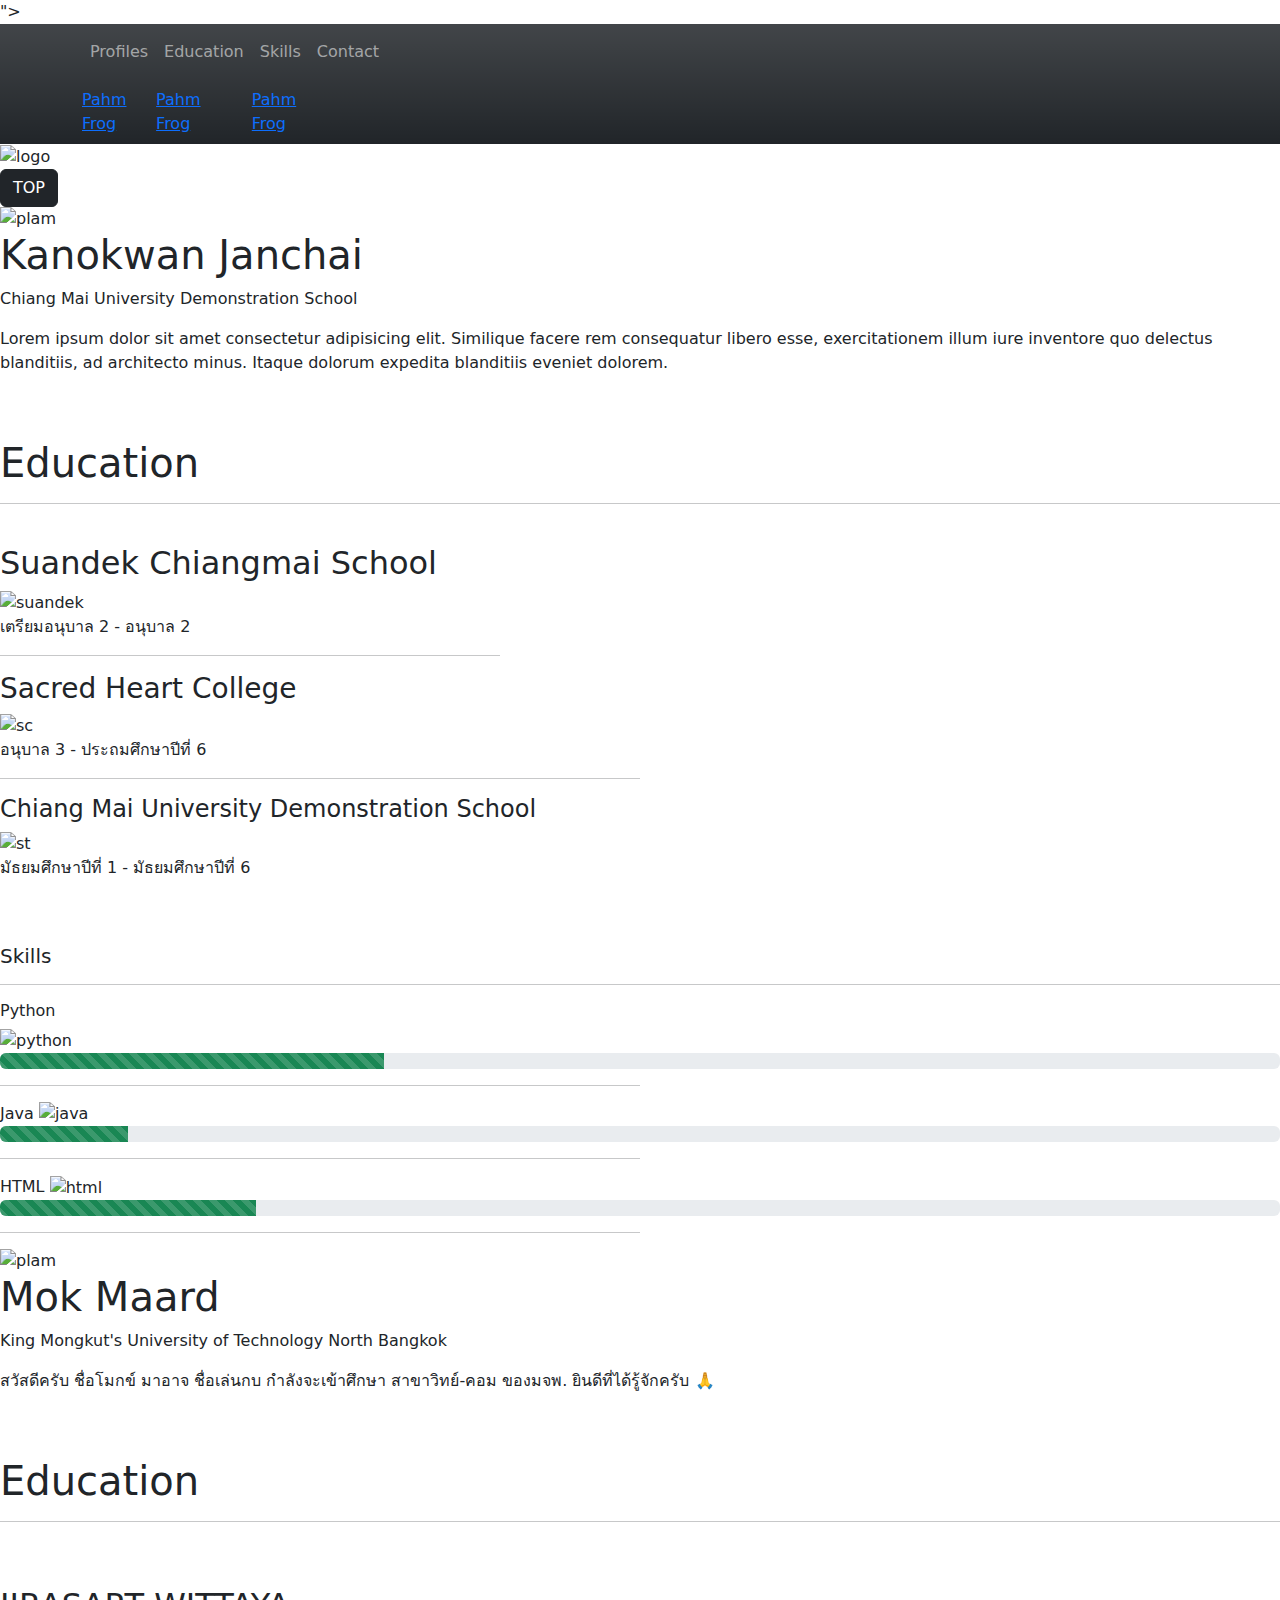
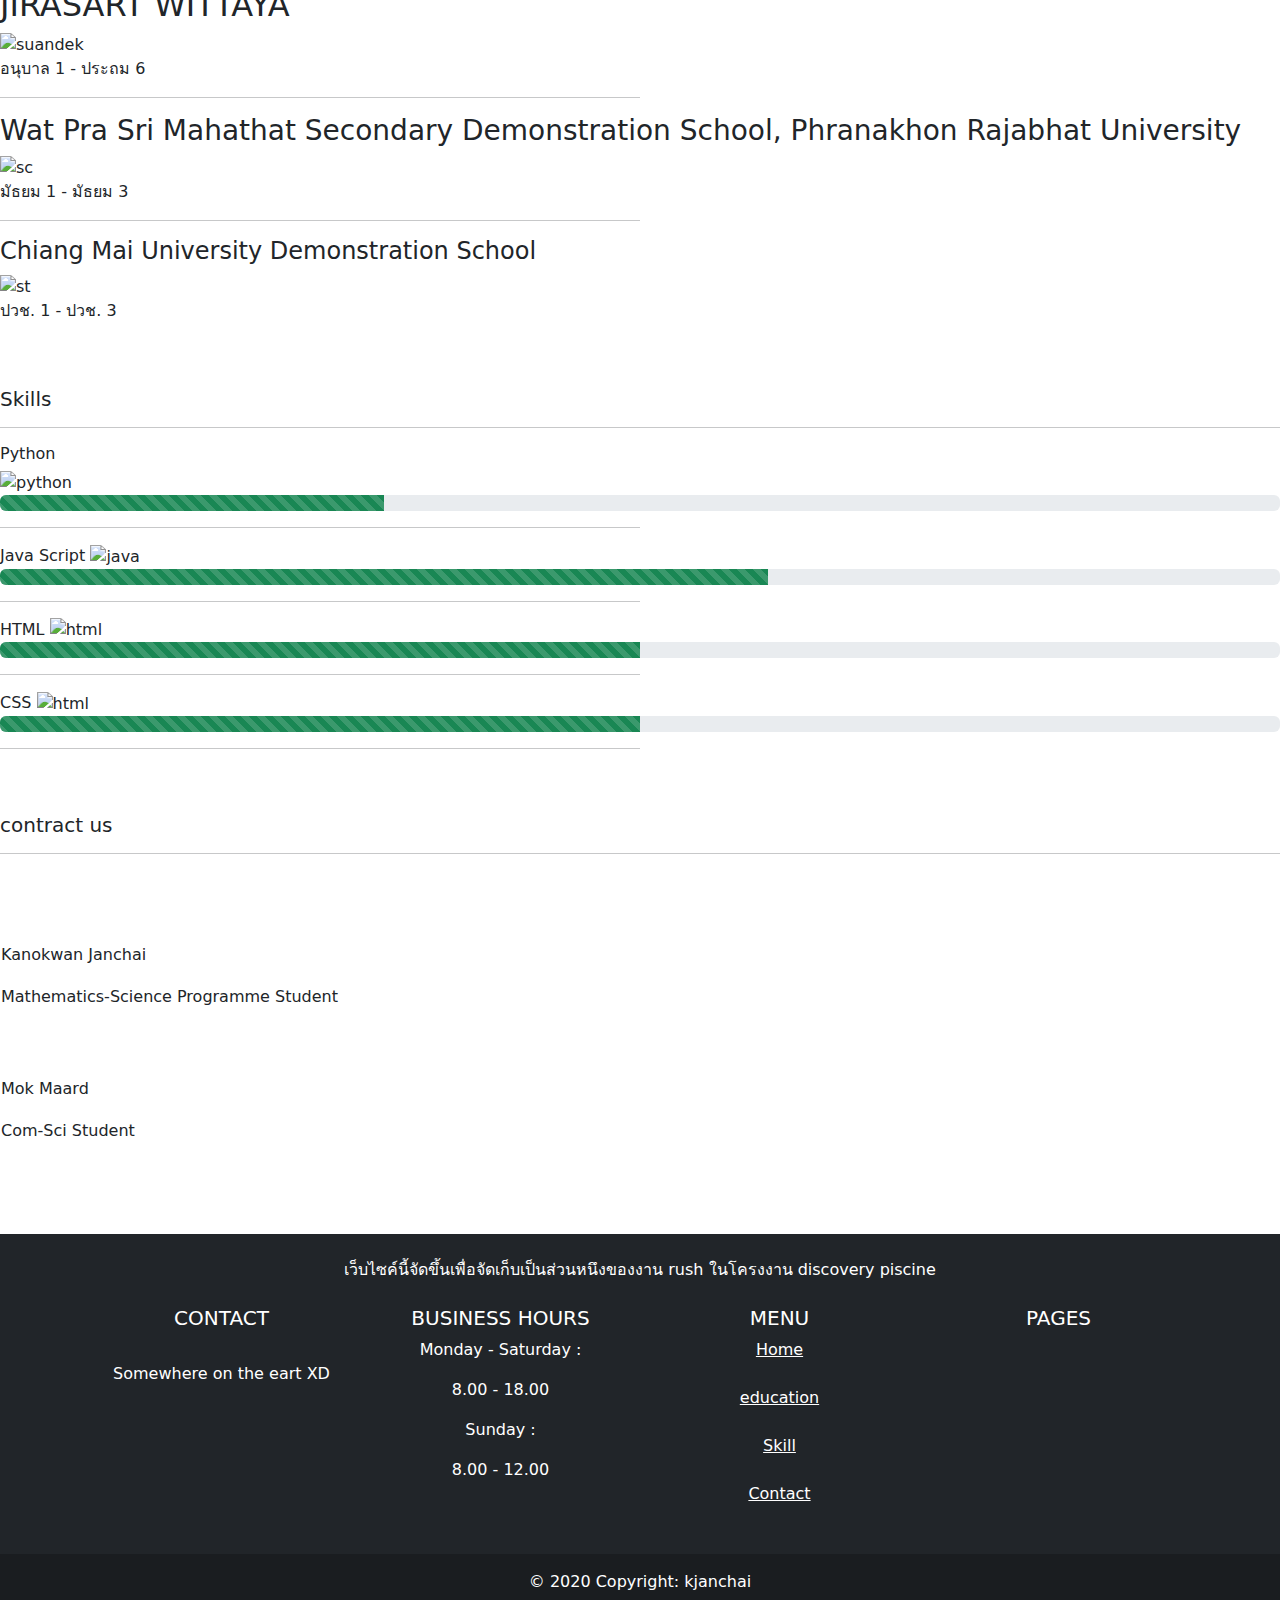
==== index.html @ 5f81905c "a" ====
<!DOCTYPE html>
<html lang="en">

<head>
    <meta charset="UTF-8">
    <meta http-equiv="X-UA-Compatible" content="IE=edge">
    <meta name="viewport" content="width=device-width, initial-scale=1.0">
    <link href="https://cdn.jsdelivr.net/npm/bootstrap@5.1.3/dist/css/bootstrap.min.css" rel="stylesheet" integrity="sha384-1BmE4kWBq78iYhFldvKuhfTAU6auU8tT94WrHftjDbrCEXSU1oBoqyl2QvZ6jIW3" crossorigin="anonymous">
    <script src="https://cdn.jsdelivr.net/npm/bootstrap@5.1.3/dist/js/bootstrap.bundle.min.js" integrity="sha384-ka7Sk0Gln4gmtz2MlQnikT1wXgYsOg+OMhuP+IlRH9sENBO0LRn5q+8nbTov4+1p" crossorigin="anonymous"></script>
    <link rel="stylesheet" href="styleedit.css">
    <link rel="stylesheet" href="<link href=" https://cdn.jsdelivr.net/npm/bootstrap@5.1.3/dist/css/bootstrap.min.css " rel="stylesheet " integrity="sha384-1BmE4kWBq78iYhFldvKuhfTAU6auU8tT94WrHftjDbrCEXSU1oBoqyl2QvZ6jIW3 " crossorigin="anonymous ">">
    <link rel="stlyesheet" href="https://stackpath.bootstrapcdn.com/font-awesome/4.7.0/css/font-awesome.min.css">
    <link rel="stylesheet" href="font-awesome-4.7.0/css/font-awesome.min.css">
    <title>Rush!</title>
    <link rel="stylesheet" href="contract_us.css">
    <link href="https://cdn.jsdelivr.net/npm/bootstrap@5.1.3/dist/css/bootstrap.min.css" rel="stylesheet" integrity="sha384-1BmE4kWBq78iYhFldvKuhfTAU6auU8tT94WrHftjDbrCEXSU1oBoqyl2QvZ6jIW3" crossorigin="anonymous">
    <script src="https://cdn.jsdelivr.net/npm/bootstrap@5.1.3/dist/js/bootstrap.bundle.min.js" integrity="sha384-ka7Sk0Gln4gmtz2MlQnikT1wXgYsOg+OMhuP+IlRH9sENBO0LRn5q+8nbTov4+1p" crossorigin="anonymous"></script>
    <link rel="stylesheet" href="https://cdn.jsdelivr.net/npm/bootstrap@5.0.0-beta1/dist/css/bootstrap.min.css">
    <link rel="stylesheet" href="bootstrap-5.1.3-dist/css/bootstrap.min.css">
</head>


<body>


    <section id="profile_pahm"></section>
    <!-- Navbar  -->
    <nav class="navbar sticky-top navbar-expand-lg navbar-dark bg-dark bg-gradient">
        <div class="container">
            <ul class="navbar-nav">
                <li class="nav-item">
                    <div class="dropdown">
                        <p class="nav-link">Profiles</a>
                            <div class="dropdown-content">
                                <a href="#profile_pahm">Pahm</a> <br>
                                <a href="#profile_Mok">Frog</a>
                            </div>
                    </div>
                </li>

                <li class="nav-item">
                    <div class="dropdown">
                        <p class="nav-link">Education</a>
                            <div class="dropdown-content">
                                <a href="#education_pahm">Pahm</a> <br>
                                <a href="#education_mok">Frog</a>
                            </div>
                    </div>
                </li>
                <li class="nav-item">
                    <div class="dropdown">
                        <p class="nav-link">Skills</a>
                            <div class="dropdown-content">
                                <a href="#skill_pahm">Pahm</a> <br>
                                <a href="#skill_mok">Frog</a>
                            </div>
                    </div>
                </li>

                <li class="nav-item">
                    <a href="#contact_us" class="nav-link">Contact</a>
                </li>
            </ul>
        </div>
    </nav>


    <div class="headlogo">
        <img class="logo" src="https://www.42bangkok.com/wp-content/uploads/2020/02/42bangkok-logo-right.svg" alt="logo">
    </div>
    <!--pahm-->
    <div class="gotop">
        <a href="#profile_pahm"><button type="button" class="btn btn-dark">TOP</button></a>
    </div>
    <div class="content">
        <img class="plam" src="https://th.bing.com/th/id/OIP.snCpP8xFhA1BZEVXyjmP-gHaF5?pid=ImgDet&rs=1" alt="plam">
        <h1 class="namep">Kanokwan Janchai</h1>
        <span class="study">Chiang Mai University Demonstration School</span>
        <div class="social-img">
            <ul style="text-align: center;">
                <a href="#" target="_blank"><i class="fa fa-spotify fa-5x" aria-hidden="true"></i></a>
            </ul>
        </div>
        <section id="education_pahm"></section>
        <p class="biop">
            Lorem ipsum dolor sit amet consectetur adipisicing elit. Similique facere rem consequatur libero esse, exercitationem illum iure inventore quo delectus blanditiis, ad architecto minus. Itaque dolorum expedita blanditiis eveniet dolorem.
        </p>

        <br> <br>

        <h1 class="educ">Education</h1>
        <hr>
        <br>

        <div class="education">
            <h2 class="textkd">Suandek Chiangmai School</h2>
            <img class="kindergarten" src="pictures/downloadanub.jpg" alt="suandek">
            <p class="anub">เตรียมอนุบาล 2 - อนุบาล 2</p>
            <div class="x">
                <hr width="500px" align="center">
            </div>
            <h3 class="textprim">Sacred Heart College</h3>
            <img class="primary" src="pictures/download.png" alt="sc">
            <p class="prim">อนุบาล 3 - ประถมศึกษาปีที่ 6</p>
            <div class="x">
                <hr style="width:50%;">
            </div>
            <h4 class="textsec">Chiang Mai University Demonstration School</h4>
            <img class="secondary" src="pictures/logo_satit.png" alt="st">
            <section id="skill_pahm"></section>
            <p class="sec">มัธยมศึกษาปีที่ 1 - มัธยมศึกษาปีที่ 6</p>
        </div>


        <br><br>
        <h5 class="headskill">Skills</h5>
        <hr>
        <div class="Skill">
            <h6 class="pyt">Python</h6>
            <img class="pytlogo" src="https://upload.wikimedia.org/wikipedia/commons/c/c3/Python-logo-notext.svg" alt="python">
            <div class="progress">
                <div class="progress-bar progress-bar-striped bg-success" role="progressbar" style="width: 30%" aria-valuenow="10" aria-valuemin="0" aria-valuemax="100"></div>
            </div>
            <div class="x">
                <hr style="width:50%;">
            </div>
            <h7 class="jv">Java</h7>
            <img class="jvlogo" src="pictures/java_logo.jpg" alt="java">
            <div class="progress">
                <div class="progress-bar progress-bar-striped bg-success" role="progressbar" style="width: 10%" aria-valuenow="10" aria-valuemin="0" aria-valuemax="100"></div>
            </div>
            <div class="x">
                <hr style="width:50%;">
            </div>
            <h8 class="html">HTML</h8>
            <img class="htmllogo" src="pictures/html_logo.png" alt="html">
            <div class="progress">
                <div class="progress-bar progress-bar-striped bg-success" role="progressbar" style="width: 20%" aria-valuenow="10" aria-valuemin="0" aria-valuemax="100"></div>
            </div>
            <div class="x">
                <hr style="width:50%;">
                <section id="profile_Mok"></section>
            </div>
        </div>


        <!--Mok-->
        <div class="content">

            <img class="plam" src="pictures/mok_gobrrrrr.jpg.png" alt="plam" height="400px">
            <h1 class="namep">Mok Maard</h1>
            <span class="study">King Mongkut's University of Technology North Bangkok</span>
            <div class="social-img">

                <ul style="text-align: center;">
                    <section id="education_mok"></section>
                    <a href="#" target="_blank"><i class="fa fa-spotify fa-5x" aria-hidden="true"></i></a>

                </ul>

            </div>

            <p class="biop">
                สวัสดีครับ ชื่อโมกข์ มาอาจ ชื่อเล่นกบ กำลังจะเข้าศึกษา สาขาวิทย์-คอม ของมจพ. ยินดีที่ได้รู้จักครับ 🙏
            </p>
            <br>
            <br>

            <h1 class="educ">Education</h1>
            <hr>
            <br>
            <br>
            <div class="education">
                <h2 class="textkd">JIRASART WITTAYA</h2>
                <img class="kindergarten" src="pictures/jirasart_withaya.png" alt="suandek" width="224px">
                <p class="anub">อนุบาล 1 - ประถม 6</p>
                <div class="x">
                    <hr style="width:50%;">
                </div>
                <h3 class="textprim">Wat Pra Sri Mahathat Secondary Demonstration School, Phranakhon Rajabhat University</h3>
                <img class="primary" src="pictures/pm_go_brrrrrrrrrrrrrrrrrrrrrr.png" alt="sc" width="224px">
                <p class="prim">มัธยม 1 - มัธยม 3</p>
                <div class="x">
                    <hr style="width:50%;">
                </div>
                <h4 class="textsec">Chiang Mai University Demonstration School</h4>
                <img class="secondary" src="pictures/YANG_mai_dai_non.png" alt="st" width="224px">
                <section id="skill_mok"></section>
                <p class="sec">ปวช. 1 - ปวช. 3</p>

            </div>




            <br><br>
            <h5 class="headskill">Skills</h5>
            <hr>
            <div class="Skill">
                <h6 class="pyt">Python</h6>
                <img class="pytlogo" src="https://upload.wikimedia.org/wikipedia/commons/c/c3/Python-logo-notext.svg" alt="python">
                <div class="progress">
                    <div class="progress-bar progress-bar-striped bg-success" role="progressbar" style="width: 30%" aria-valuenow="10" aria-valuemin="0" aria-valuemax="100"></div>
                </div>
                <div class="x">
                    <hr style="width:50%;">
                </div>
                <h7 class="jv">Java Script</h7>
                <img class="jvlogo" src="pictures/java_go_brrrrrrrrrrrrrrrr.png" alt="java" width="180px">
                <div class="progress">
                    <div class="progress-bar progress-bar-striped bg-success" role="progressbar" style="width: 60%" aria-valuenow="10" aria-valuemin="0" aria-valuemax="100"></div>
                </div>
                <div class="x">
                    <hr style="width:50%;">
                </div>
                <h8 class="html">HTML</h8>
                <img class="htmllogo" src="pictures/html_logo.png" alt="html">
                <div class="progress">
                    <div class="progress-bar progress-bar-striped bg-success" role="progressbar" style="width: 50%" aria-valuenow="10" aria-valuemin="0" aria-valuemax="100"></div>
                </div>
                <div class="x">
                    <hr style="width:50%;">
                </div>
                <h8 class="html">CSS</h8>
                <img class="htmllogo" src="pictures/css_gobrrrrrrrrrrr.png" alt="html" width="150px">

                <div class="progress">
                    <div class="progress-bar progress-bar-striped bg-success" role="progressbar" style="width: 50%" aria-valuenow="10" aria-valuemin="0" aria-valuemax="100"></div>
                </div>
                <div class="x">
                    <hr style="width:50%;">
                    <section id="contact_us"></section>
                </div>

            </div>

            <br><br>


            <h5 class="headskill">contract us</h5>
            <hr>
            <br><br>
            <div class="background">
                <div class="justify">
                    <!--pham-->
                    <div class="content_img">
                        <img src="pictures/pham_contact_us.jpg.png" alt="">
                        <div>
                            <table>
                                <tr>
                                    <td>
                                        <p class="text">Kanokwan Janchai</p>
                                    </td>

                                </tr>
                                <tr>
                                    <td>
                                        <p class="text">Mathematics-Science Programme Student</p>
                                    </td>

                                </tr>
                                <tr style="display: flex; justify-content: space-around">
                                    <td>
                                        <a href="https://www.instagram.com/kpm.47/"><img src="https://cdn-icons-png.flaticon.com/512/2111/2111463.png" alt="" class="image_in_content"></a>

                                        <a href="https://www.facebook.com/plam.knw"><img src="https://cdn-icons-png.flaticon.com/512/733/733547.png" alt="" class="image_in_content"></a>

                                        <a href="mailto:kanokwanplam89@gmail.com"><img src="https://cdn-icons.flaticon.com/png/512/2875/premium/2875435.png?token=exp=1652093868~hmac=608c8c123f31a920a9323daf666ad554" alt="" class="image_in_content"></a>

                                        <a href="https://line.me/ti/p/YTniRaGRrG"><img src="https://cdn-icons.flaticon.com/png/512/2504/premium/2504922.png?token=exp=1652093886~hmac=e7890d7cd8e61474e99a78e59ee6e322" alt="" class="image_in_content"></a>
                                    </td>
                                </tr>
                            </table>
                        </div>

                    </div>


                    <!--Mok-->

                    <div class="content_img">
                        <img src="pictures/mok_contact_us.jpg.png" alt="">
                        <div>
                            <table>
                                <tr>
                                    <td>
                                        <p class="text">Mok Maard</p>
                                    </td>

                                </tr>
                                <tr>
                                    <td>
                                        <p class="text">Com-Sci Student</p>
                                    </td>

                                </tr>
                                <tr style="display: flex; justify-content: space-around">
                                    <td>
                                        <a href="https://www.instagram.com/maardmok/"><img src="https://cdn-icons-png.flaticon.com/512/2111/2111463.png" alt="" class="image_in_content"></a>

                                        <a href="https://www.facebook.com/mok.maard.3/"><img src="https://cdn-icons-png.flaticon.com/512/733/733547.png" alt="" class="image_in_content"></a>

                                        <a href="mailto:mokmaard646@gmail.com"><img src="https://cdn-icons.flaticon.com/png/512/2875/premium/2875435.png?token=exp=1652093868~hmac=608c8c123f31a920a9323daf666ad554" alt="" class="image_in_content"></a>

                                        <a href="https://line.me/ti/p/mMKPxD2Mek"><img src="https://cdn-icons.flaticon.com/png/512/2504/premium/2504922.png?token=exp=1652093886~hmac=e7890d7cd8e61474e99a78e59ee6e322" alt="" class="image_in_content"></a>
                                    </td>
                                </tr>
                            </table>
                        </div>
                    </div>
                </div>
            </div>


            <br>
            <br>




            <!-- Footer -->
            <footer class="bg-dark text-center text-white">
                <!-- Grid container -->
                <div class="container p-4">


                    <!-- Section: Form -->
                    <section class="">
                        <form action="">
                            <!--Grid row-->
                            <div class="row d-flex justify-content-center">
                                <!--Grid column-->
                                <div class="col-auto">

                                </div>
                                <!--Grid column-->

                                <!--Grid column-->
                                <div class="col-md-5 col-12">

                                </div>
                                <!--Grid column-->

                                <!--Grid column-->
                                <div class="col-auto">
                                    <!-- Submit button -->

                                </div>
                                <!--Grid column-->
                            </div>
                            <!--Grid row-->
                        </form>
                    </section>

                    <section class="mb-4">
                        <p>
                            เว็บไซค์นี้จัดขึ้นเพื่อจัดเก็บเป็นส่วนหนึงของงาน rush ในโครงงาน discovery piscine
                        </p>
                    </section>
                    <!-- Section: Text -->

                    <!-- Section: Links -->
                    <section class="">
                        <div class="">
                            <!--Grid row-->
                            <div class="row">
                                <!--Grid column-->
                                <div class="col-lg-3 col-md-6 mb-4 mb-md-0">
                                    <h5 class="text-uppercase">Contact</h5>

                                    <ul class="list-unstyled mb-0">
                                        <br>
                                        <li>
                                            <p>Somewhere on the eart XD</p>
                                        </li>
                                    </ul>
                                </div>
                                <!--Grid column-->

                                <!--Grid column-->
                                <div class="col-lg-3 col-md-6 mb-4 mb-md-0">
                                    <h5 class="text-uppercase">Business Hours</h5>

                                    <ul class="list-unstyled mb-0">
                                        <li>
                                            <p>Monday - Saturday :</p>
                                        </li>
                                        <li>
                                            <p> 8.00 - 18.00</p>
                                        </li>
                                        <li>
                                            <p> Sunday :</p>
                                        </li>
                                        <li>
                                            <p> 8.00 - 12.00</p>
                                        </li>
                                    </ul>
                                </div>
                                <!--Grid column-->

                                <!--Grid column-->
                                <div class="col-lg-3 col-md-6 mb-4 mb-md-0">
                                    <h5 class="text-uppercase">Menu</h5>

                                    <ul class="list-unstyled mb-0">
                                        <li>
                                            <a href="#Home" class="text-white">Home</a>
                                        </li>
                                        <br>
                                        <li class="nav-item">
                                            <a href="#education" class="text-white">education</a>
                                        </li>
                                        <br>
                                        <li class="nav-item">
                                            <a href="#sectionSkill" class="text-white">Skill</a>
                                        </li>
                                        <br>

                                        <li class="nav-item">
                                            <a href="#section1" class="text-white">Contact</a>
                                        </li>
                                        <br>
                                    </ul>

                                </div>
                                <div class="col-lg-3 col-md-6 mb-4 mb-md-0">
                                    <h5 class="text-uppercase">pages</h5>

                                    <ul class="list-unstyled mb-0">
                                        <li>
                                            <a href="#"><img src="https://cdn-icons-png.flaticon.com/512/2111/2111463.png" alt="" style="width: 30px;"></a> <br><br>
                                        </li>
                                        <li>
                                            <a href="#"><img src="https://cdn-icons-png.flaticon.com/512/733/733547.png " alt="" style="width: 30px;"></a><br><br>
                                        </li>
                                        <li>
                                            <a href="#"><img src="https://cdn-icons.flaticon.com/png/512/2875/premium/2875435.png?token=exp=1652093868~hmac=608c8c123f31a920a9323daf666ad554" alt="" style="width: 30px;"></a>
                                            <br><br>
                                        </li>

                                        <li>
                                            <a href="#"><img src="https://cdn-icons.flaticon.com/png/512/2504/premium/2504922.png?token=exp=1652093886~hmac=e7890d7cd8e61474e99a78e59ee6e322" alt="" style="width: 30px;"></a>
                                            <br><br>
                                        </li>
                                    </ul>
                                </div>

                                <!--Grid column-->


                    </section>
                    <!-- Section: Links -->
                    </div>
                    <!-- Grid container -->

                    <!-- Copyright -->
                    <div class="text-center p-3" style="background-color: rgba(0, 0, 0, 0.2);">
                        © 2020 Copyright: kjanchai
                    </div>
                    <!-- Copyright -->
            </footer>
            <!-- Footer -->

</body>

</html>
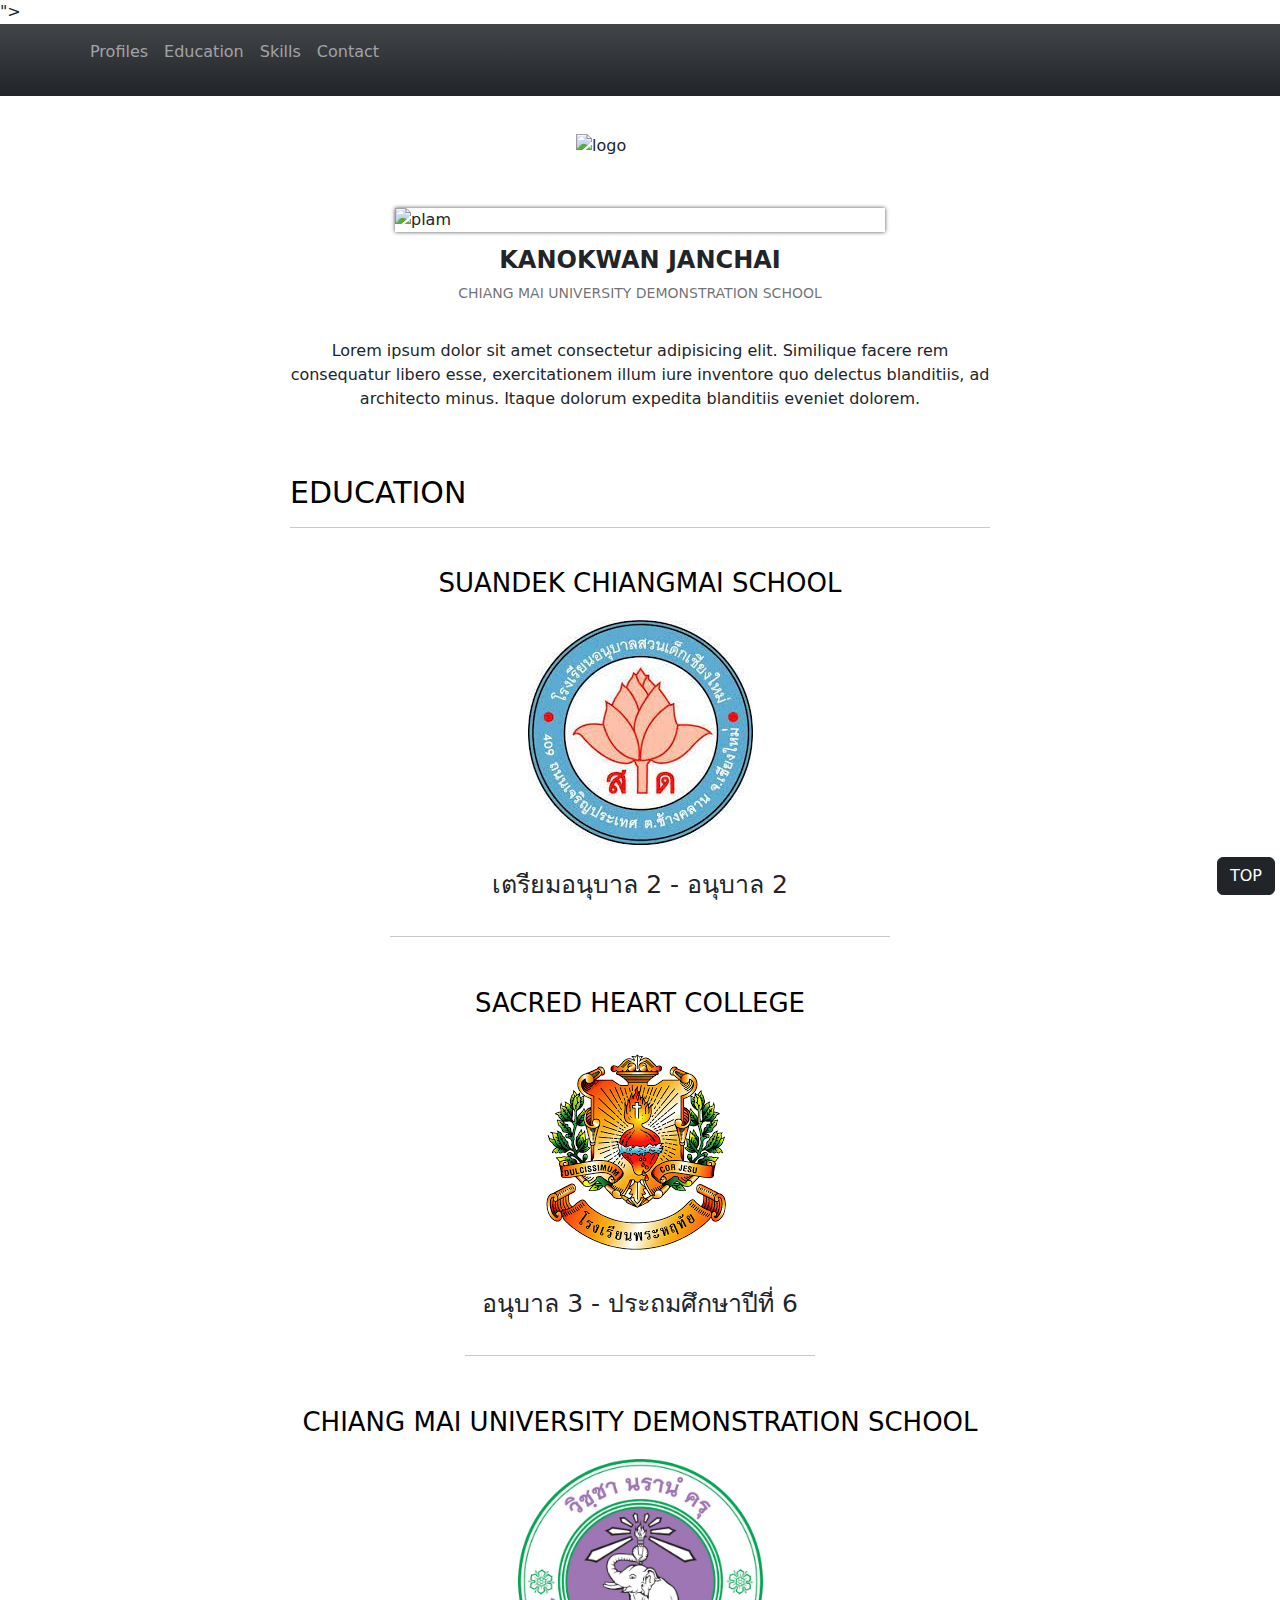
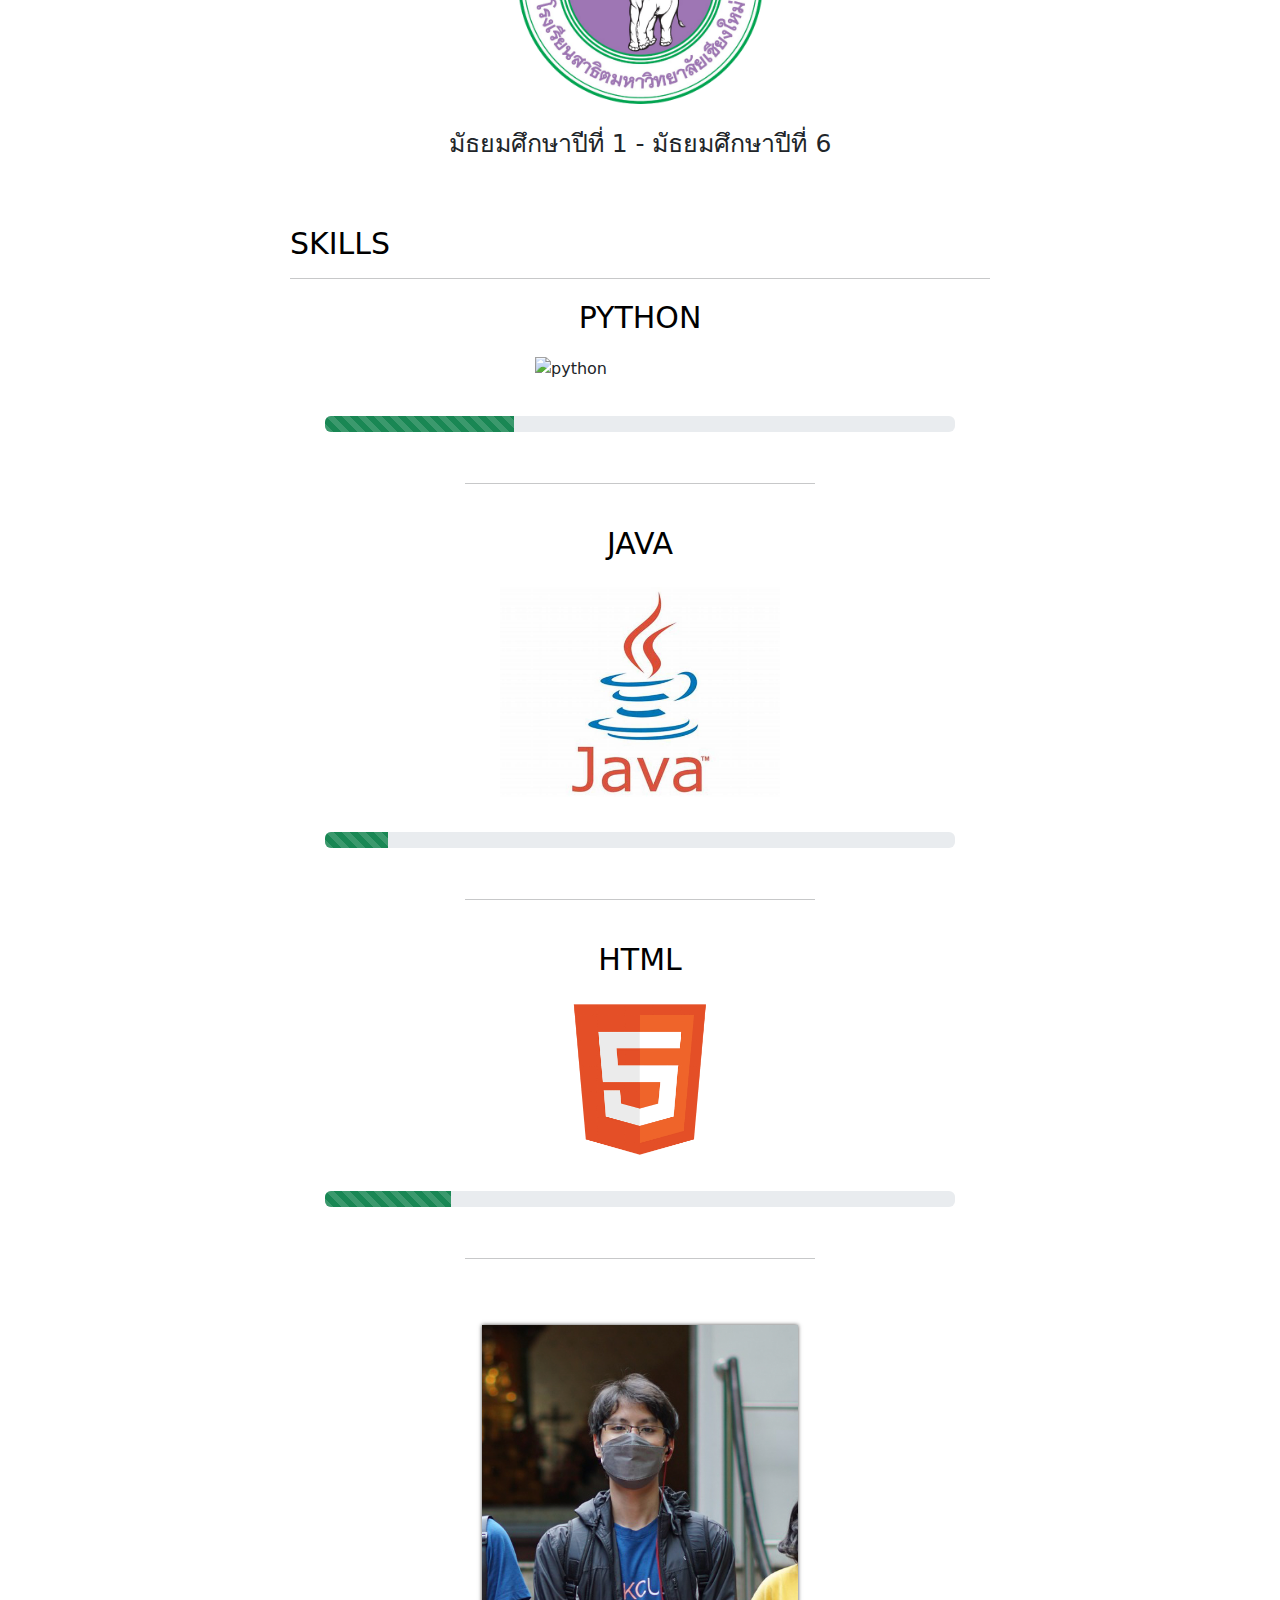
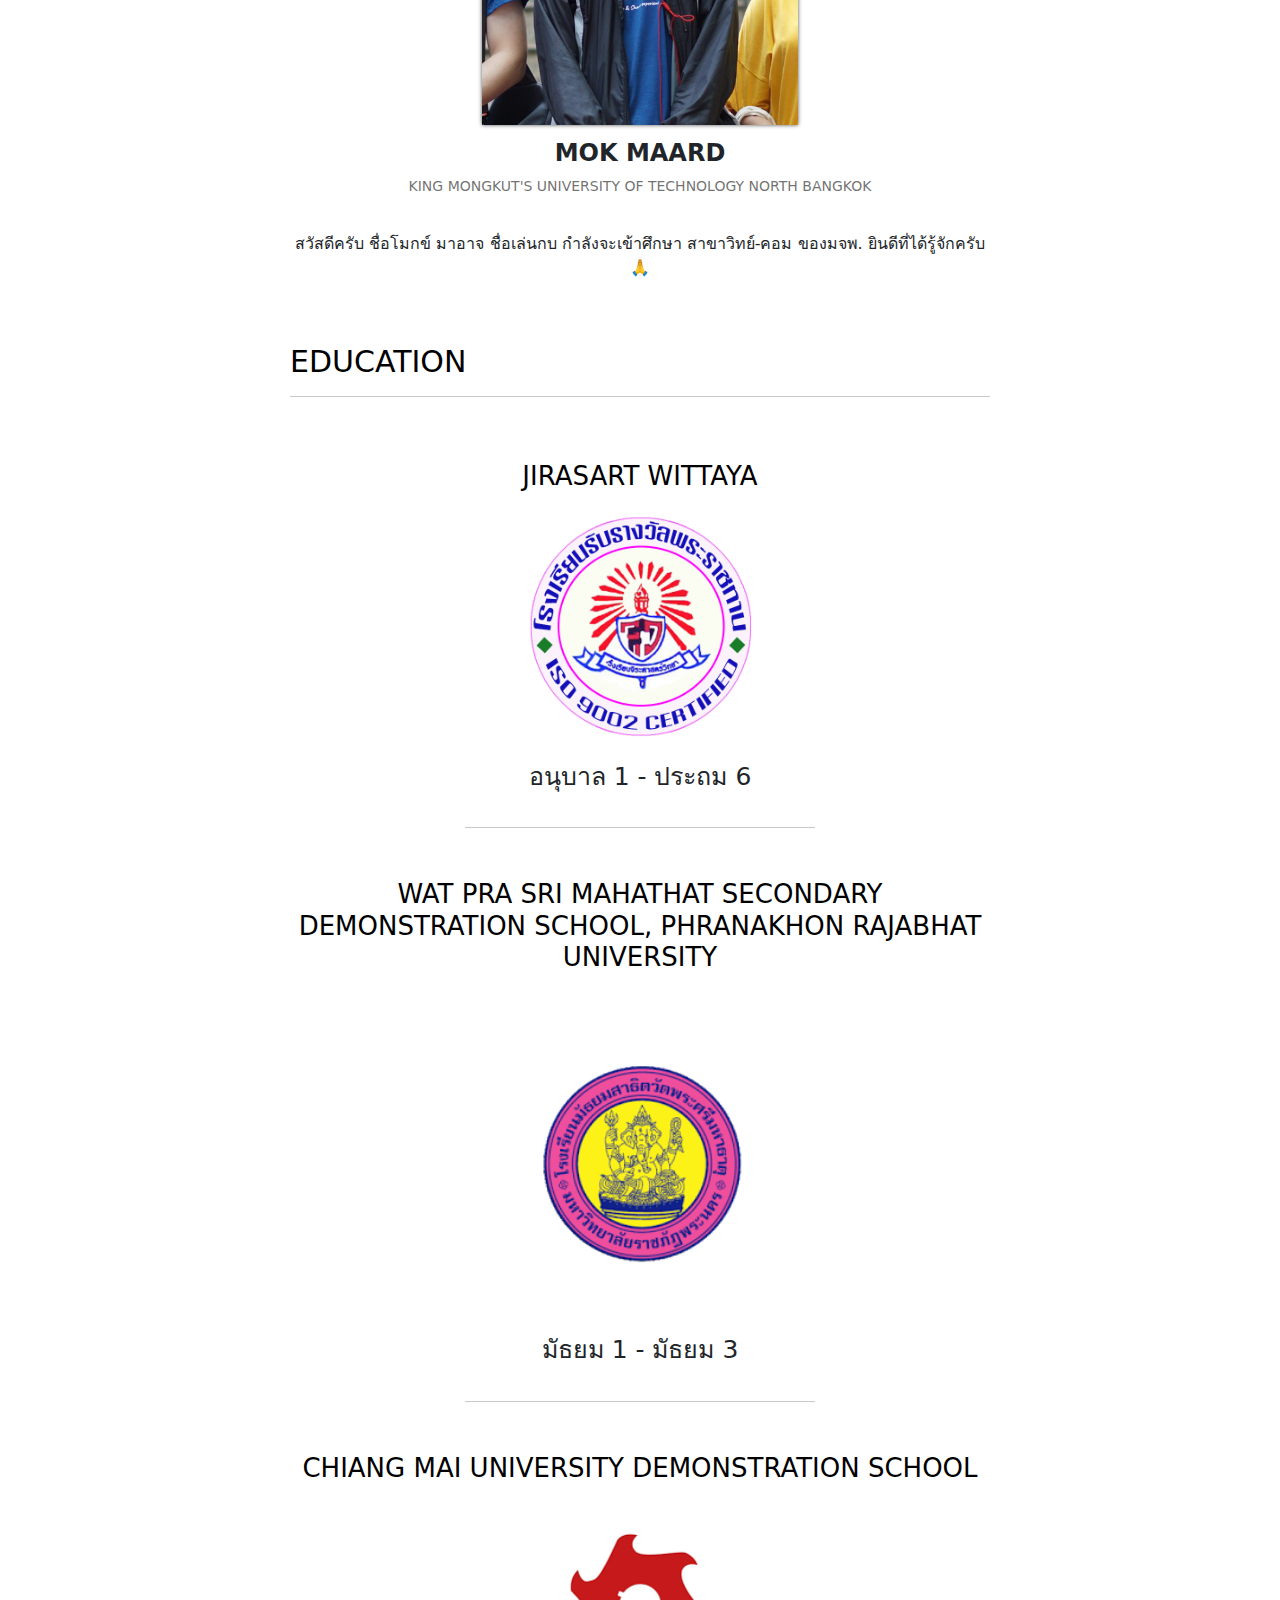
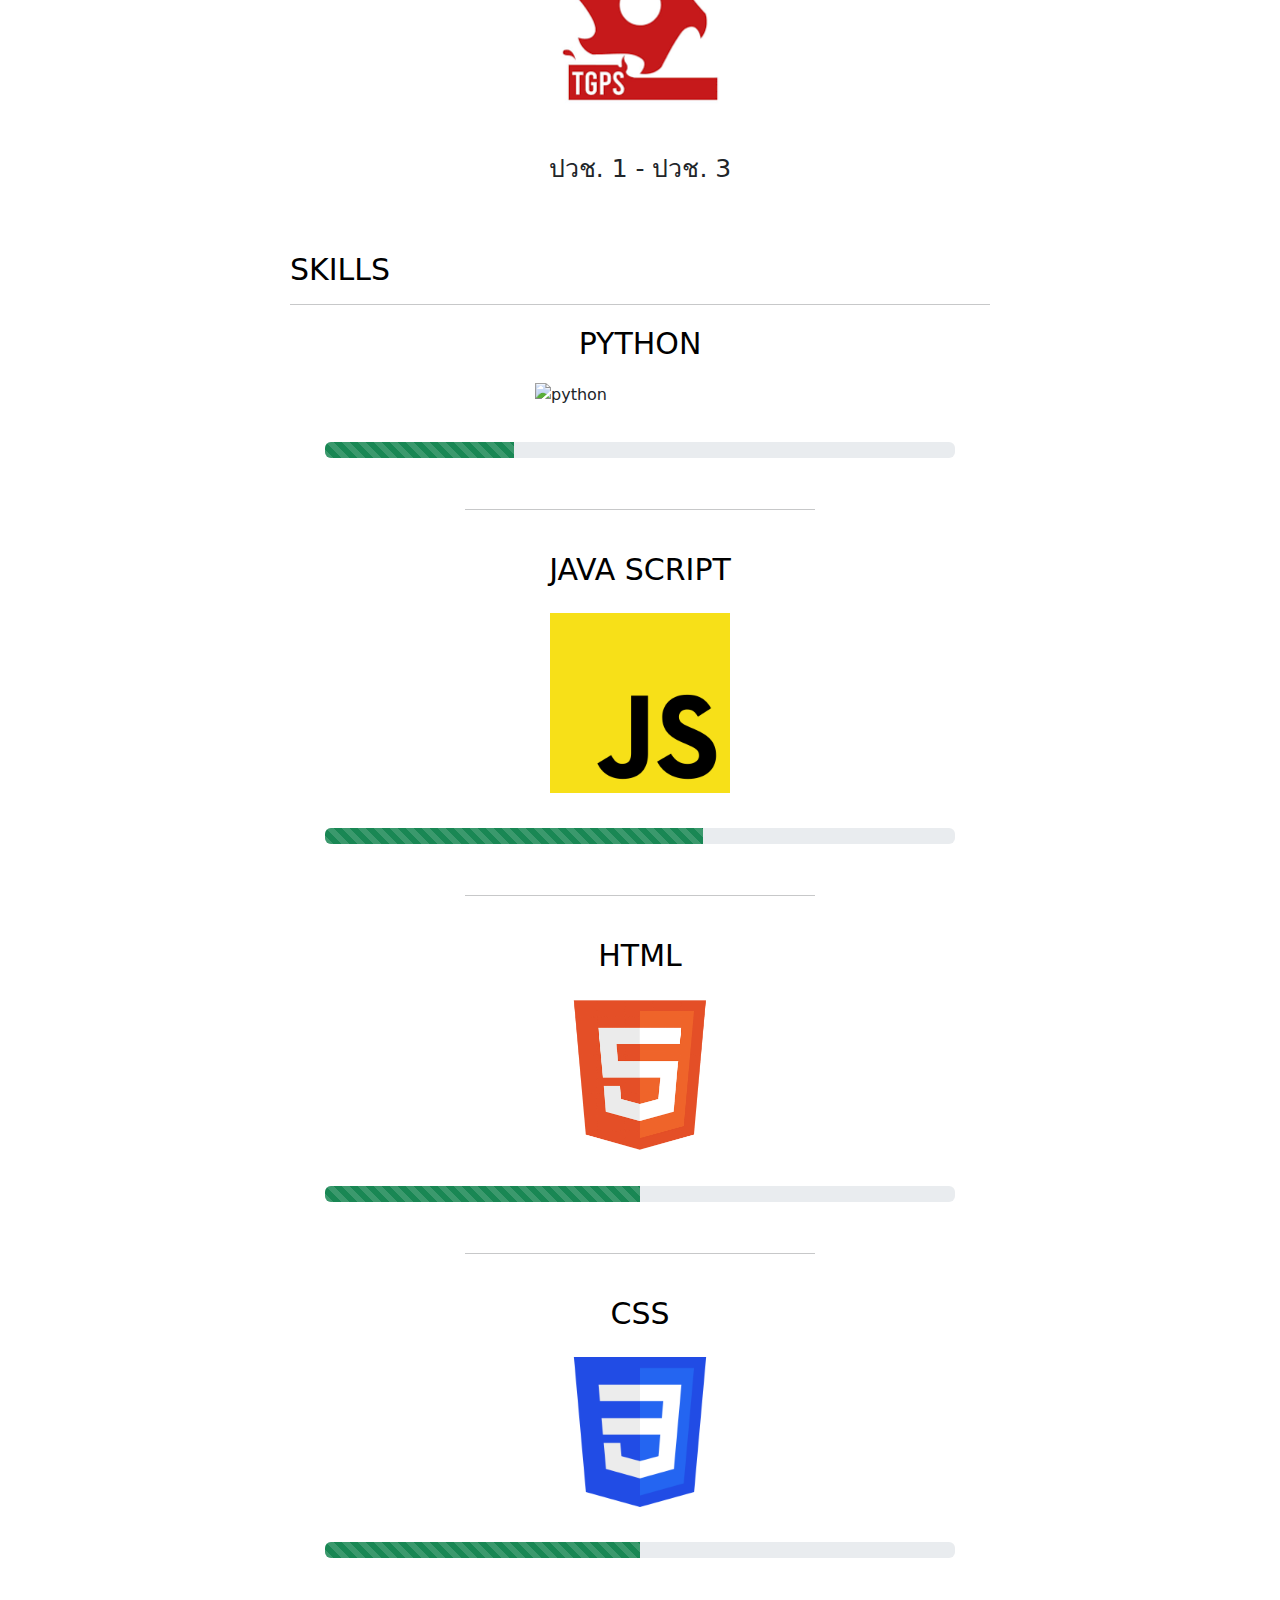
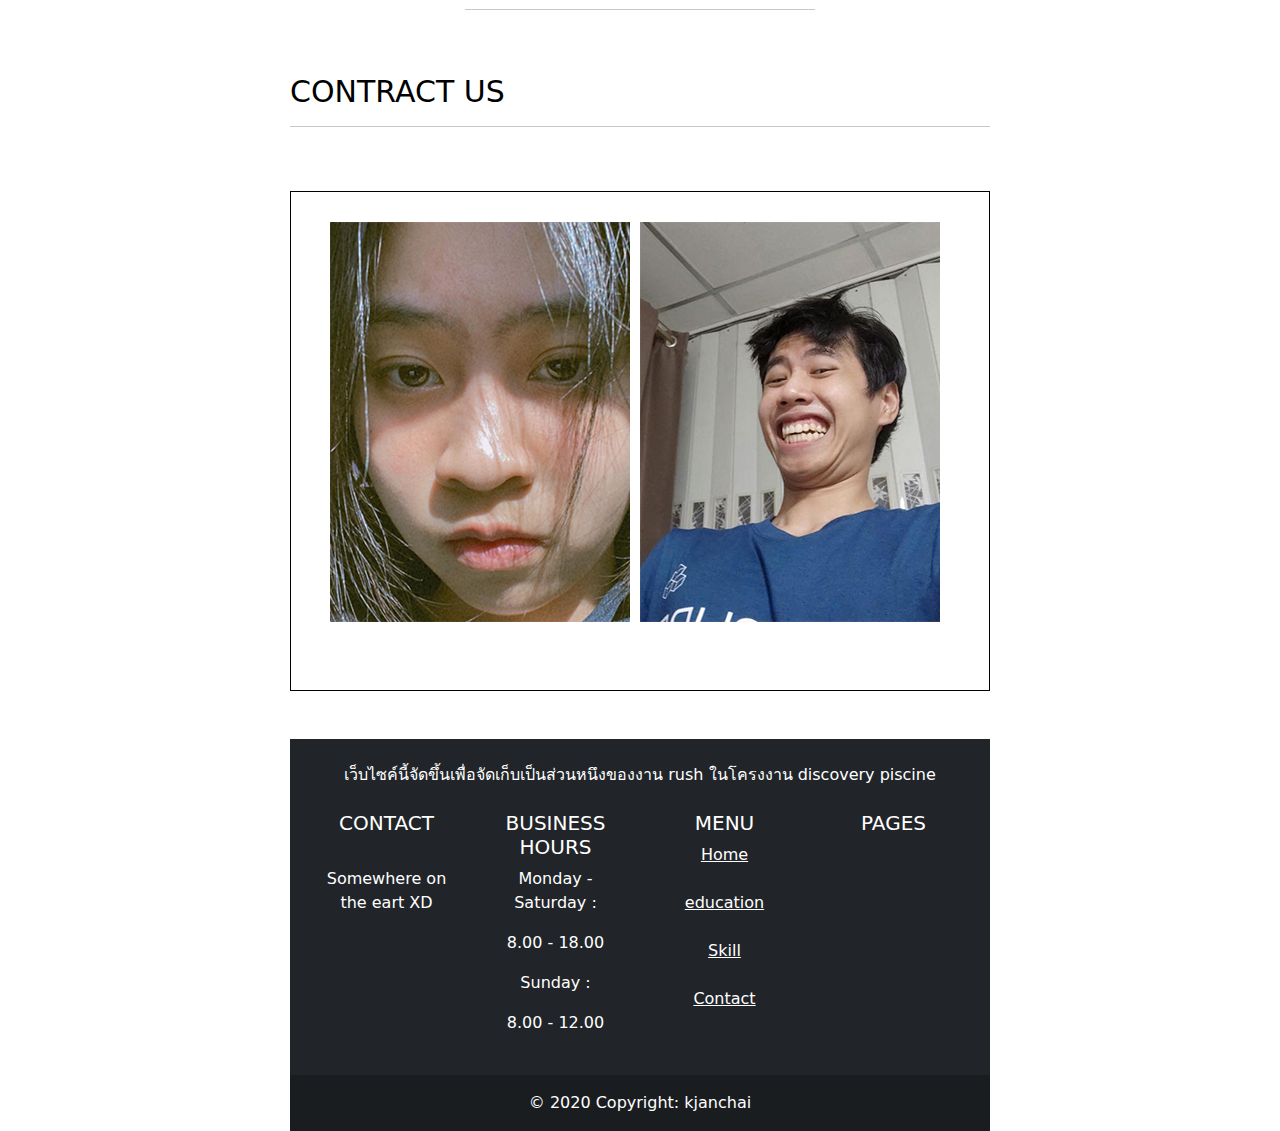
==== commit adacb001: "add" ====
--- a/index.html
+++ b/index.html
@@ -265,9 +265,9 @@
 
                                         <a href="https://www.facebook.com/plam.knw"><img src="https://cdn-icons-png.flaticon.com/512/733/733547.png" alt="" class="image_in_content"></a>
 
-                                        <a href="mailto:kanokwanplam89@gmail.com"><img src="https://cdn-icons.flaticon.com/png/512/2875/premium/2875435.png?token=exp=1652093868~hmac=608c8c123f31a920a9323daf666ad554" alt="" class="image_in_content"></a>
-
-                                        <a href="https://line.me/ti/p/YTniRaGRrG"><img src="https://cdn-icons.flaticon.com/png/512/2504/premium/2504922.png?token=exp=1652093886~hmac=e7890d7cd8e61474e99a78e59ee6e322" alt="" class="image_in_content"></a>
+                                        <a href="mailto:kanokwanplam89@gmail.com"><img src="pictures/gmail.png" alt="" class="image_in_content"></a>
+
+                                        <a href="https://line.me/ti/p/YTniRaGRrG"><img src="pictures/line.png" alt="" class="image_in_content"></a>
                                     </td>
                                 </tr>
                             </table>
--- a/styleedit.css
+++ b/styleedit.css
@@ -0,0 +1,217 @@
+body {
+    background-color: black;
+}
+
+.header {
+    position: sticky;
+}
+
+.logo {
+    max-width: 30%;
+    margin: 0 auto;
+    margin-top: 3%;
+    margin-left: 45%;
+}
+
+.content {
+    max-width: 700px;
+    margin: 0 auto;
+    margin-top: 50px;
+}
+
+.plam {
+    display: block;
+    margin-left: auto;
+    margin-right: auto;
+    box-shadow: 0px 0px 4px rgba(0, 0, 0, 0.7);
+    max-width: 70%;
+}
+
+.namep {
+    margin-top: 2%;
+    text-transform: uppercase;
+    font-size: 1.5rem;
+    font-weight: bold;
+    text-align: center;
+}
+
+.study {
+    display: block;
+    text-align: center;
+    text-transform: uppercase;
+    font-size: 14px;
+    color: rgba(51, 51, 51, 0.7);
+    margin-bottom: 35px;
+}
+
+.fa-spotify {
+    width: 60%;
+}
+
+p.biop {
+    text-align: center;
+}
+
+.educ {
+    display: block;
+    text-transform: uppercase;
+    font-size: 30px;
+    color: black;
+}
+
+.hr {
+    width: 600px;
+    height: 60px;
+}
+
+.textkd {
+    display: block;
+    text-align: center;
+    text-transform: uppercase;
+    font-size: 26px;
+    color: black;
+}
+
+.kindergarten {
+    display: block;
+    margin-top: 3%;
+    margin-left: auto;
+    margin-right: auto;
+    box-shadow: 0px 0px 4px rgba(0, 0, 0, 0);
+    max-width: 70%;
+}
+
+.anub {
+    text-align: center;
+    font-size: 25px;
+    margin-top: 3%;
+}
+
+.textprim {
+    display: block;
+    margin-top: 5%;
+    text-align: center;
+    text-transform: uppercase;
+    font-size: 26px;
+    color: black;
+}
+
+.primary {
+    display: block;
+    margin-top: 3%;
+    margin-left: auto;
+    margin-right: auto;
+    box-shadow: 0px 0px 4px rgba(0, 0, 0, 0);
+    max-width: 70%;
+}
+
+.prim {
+    text-align: center;
+    font-size: 25px;
+    margin-top: 3%;
+}
+
+.textsec {
+    display: block;
+    margin-top: 5%;
+    text-align: center;
+    text-transform: uppercase;
+    font-size: 26px;
+    color: black;
+}
+
+.secondary {
+    display: block;
+    margin-top: 3%;
+    margin-left: auto;
+    margin-right: auto;
+    box-shadow: 0px 0px 4px rgba(0, 0, 0, 0);
+    max-width: 35%;
+}
+
+.sec {
+    text-align: center;
+    font-size: 25px;
+    margin-top: 3%;
+}
+
+.headskill {
+    display: block;
+    text-transform: uppercase;
+    font-size: 30px;
+    color: black;
+}
+
+.pyt {
+    display: block;
+    color: black;
+    text-align: center;
+    text-transform: uppercase;
+    font-size: 30px;
+    margin-top: 3%;
+}
+
+.pytlogo {
+    display: block;
+    margin-top: 3%;
+    margin-left: auto;
+    margin-right: auto;
+    box-shadow: 0px 0px 4px rgba(0, 0, 0, 0);
+    max-width: 30%;
+}
+
+.progress {
+    color: black;
+    margin: 5%;
+}
+
+.jv {
+    display: block;
+    color: black;
+    text-align: center;
+    text-transform: uppercase;
+    font-size: 30px;
+    margin-top: 3%;
+}
+
+.jvlogo {
+    display: block;
+    margin-top: 3%;
+    margin-left: auto;
+    margin-right: auto;
+    box-shadow: 0px 0px 4px rgba(0, 0, 0, 0);
+    max-width: 40%;
+}
+
+.html {
+    display: block;
+    color: black;
+    text-align: center;
+    text-transform: uppercase;
+    font-size: 30px;
+    margin-top: 3%;
+}
+
+.htmllogo {
+    display: block;
+    margin-top: 3%;
+    margin-left: auto;
+    margin-right: auto;
+    box-shadow: 0px 0px 4px rgba(0, 0, 0, 0);
+    max-width: 40%;
+}
+
+body {
+    width: 100%;
+}
+
+.x {
+    display: flex;
+    justify-content: center;
+}
+
+.gotop {
+    position: fixed;
+    right: 5px;
+    bottom: 5px;
+}--- a/contract_us.css
+++ b/contract_us.css
@@ -0,0 +1,121 @@
+/* Parent Container */
+
+@media screen and (max-width: 600px) {
+    .justify {
+        display: flex!important;
+        flex-direction: column!important;
+        justify-content: space-between!important;
+        align-items: center!important;
+        height: 1000px!important;
+    }
+    .background {
+        height: 1000px!important;
+        border: 1px solid black;
+        background-image: url(https://images-wixmp-ed30a86b8c4ca887773594c2.wixmp.com/f/1156eb6d-fb3d-49a1-848c-6fd3ab609fa7/deelcq6-da9614e1-9d80-4cbc-9fce-590f42553547.png/v1/fill/w_1600,h_900,q_80,strp/battlefield_6___wallpaper__no_logo__by_wesleyvianen_deelcq6-fullview.jpg?token=eyJ0eXAiOiJKV1QiLCJhbGciOiJIUzI1NiJ9.[base64].Pee-N641GPLU-XPh2JGc22K9lw-zZUddLtbVadpuIEw);
+        background-size: cover;
+    }
+}
+
+.content_img {
+    position: relative;
+    width: 300px;
+    height: 400px;
+    float: left;
+    margin-right: 10px;
+    overflow: hidden;
+}
+
+
+/* Child Text Container */
+
+.content_img div {
+    position: absolute;
+    bottom: 0;
+    right: 0;
+    background: black;
+    color: white;
+    margin-bottom: 5px;
+    font-family: sans-serif;
+    opacity: 0;
+    visibility: hidden;
+    -webkit-transition: visibility 0s, opacity 0.5s linear;
+    transition: visibility 0s, opacity 0.5s linear;
+}
+
+
+/* Hover on Parent Container */
+
+.content_img:hover {
+    cursor: pointer;
+}
+
+.content_img:hover div {
+    width: 100%;
+    height: 200px;
+    padding: 8px 15px;
+    visibility: visible;
+    opacity: 0.7;
+}
+
+.content_img table,
+td,
+tr {
+    border-collapse: collapse;
+    border: 1px solid white;
+}
+
+.content_img table {
+    width: 100%;
+    height: 100%;
+}
+
+.text {
+    color: white;
+    text-align: center;
+}
+
+.image_in_content {
+    width: 40px;
+}
+
+.justify {
+    display: flex;
+    justify-content: center;
+    position: relative;
+    padding: 30px;
+}
+
+
+/* background */
+
+.background {
+    width: 100%;
+    height: 500px;
+    border: 1px solid black;
+    background-image: url(https://images-wixmp-ed30a86b8c4ca887773594c2.wixmp.com/f/1156eb6d-fb3d-49a1-848c-6fd3ab609fa7/deelcq6-da9614e1-9d80-4cbc-9fce-590f42553547.png/v1/fill/w_1600,h_900,q_80,strp/battlefield_6___wallpaper__no_logo__by_wesleyvianen_deelcq6-fullview.jpg?token=eyJ0eXAiOiJKV1QiLCJhbGciOiJIUzI1NiJ9.[base64].Pee-N641GPLU-XPh2JGc22K9lw-zZUddLtbVadpuIEw);
+    background-size: cover;
+}
+
+.footer {
+    display: flex;
+    justify-content: space-around;
+}
+
+.dropdown {
+    position: relative;
+    display: inline-block;
+}
+
+.dropdown:hover .dropdown-content {
+    display: block;
+}
+
+.dropdown-content {
+    display: none;
+    position: absolute;
+    background-color: #f9f9f9;
+    min-width: 160px;
+    box-shadow: 0px 8px 16px 0px rgba(0, 0, 0, 0.2);
+    padding: 12px 16px;
+    z-index: 1;
+}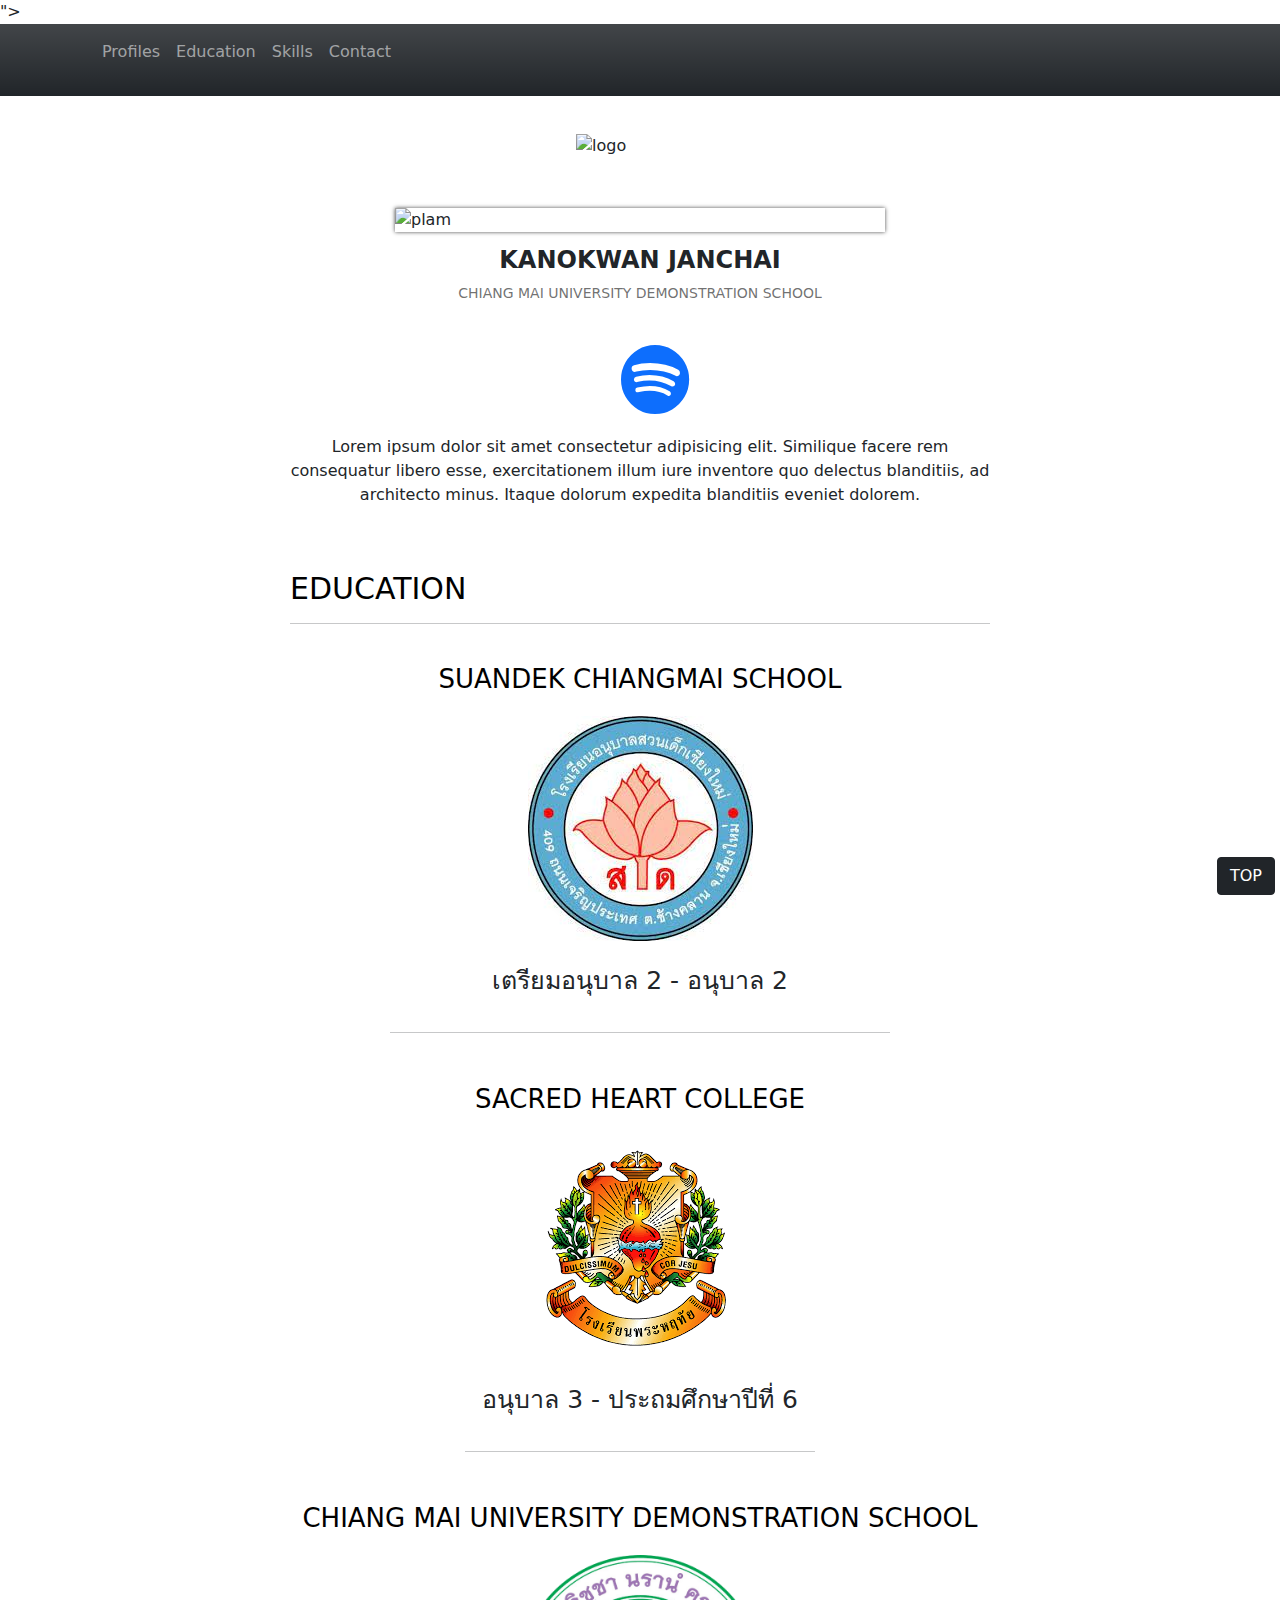
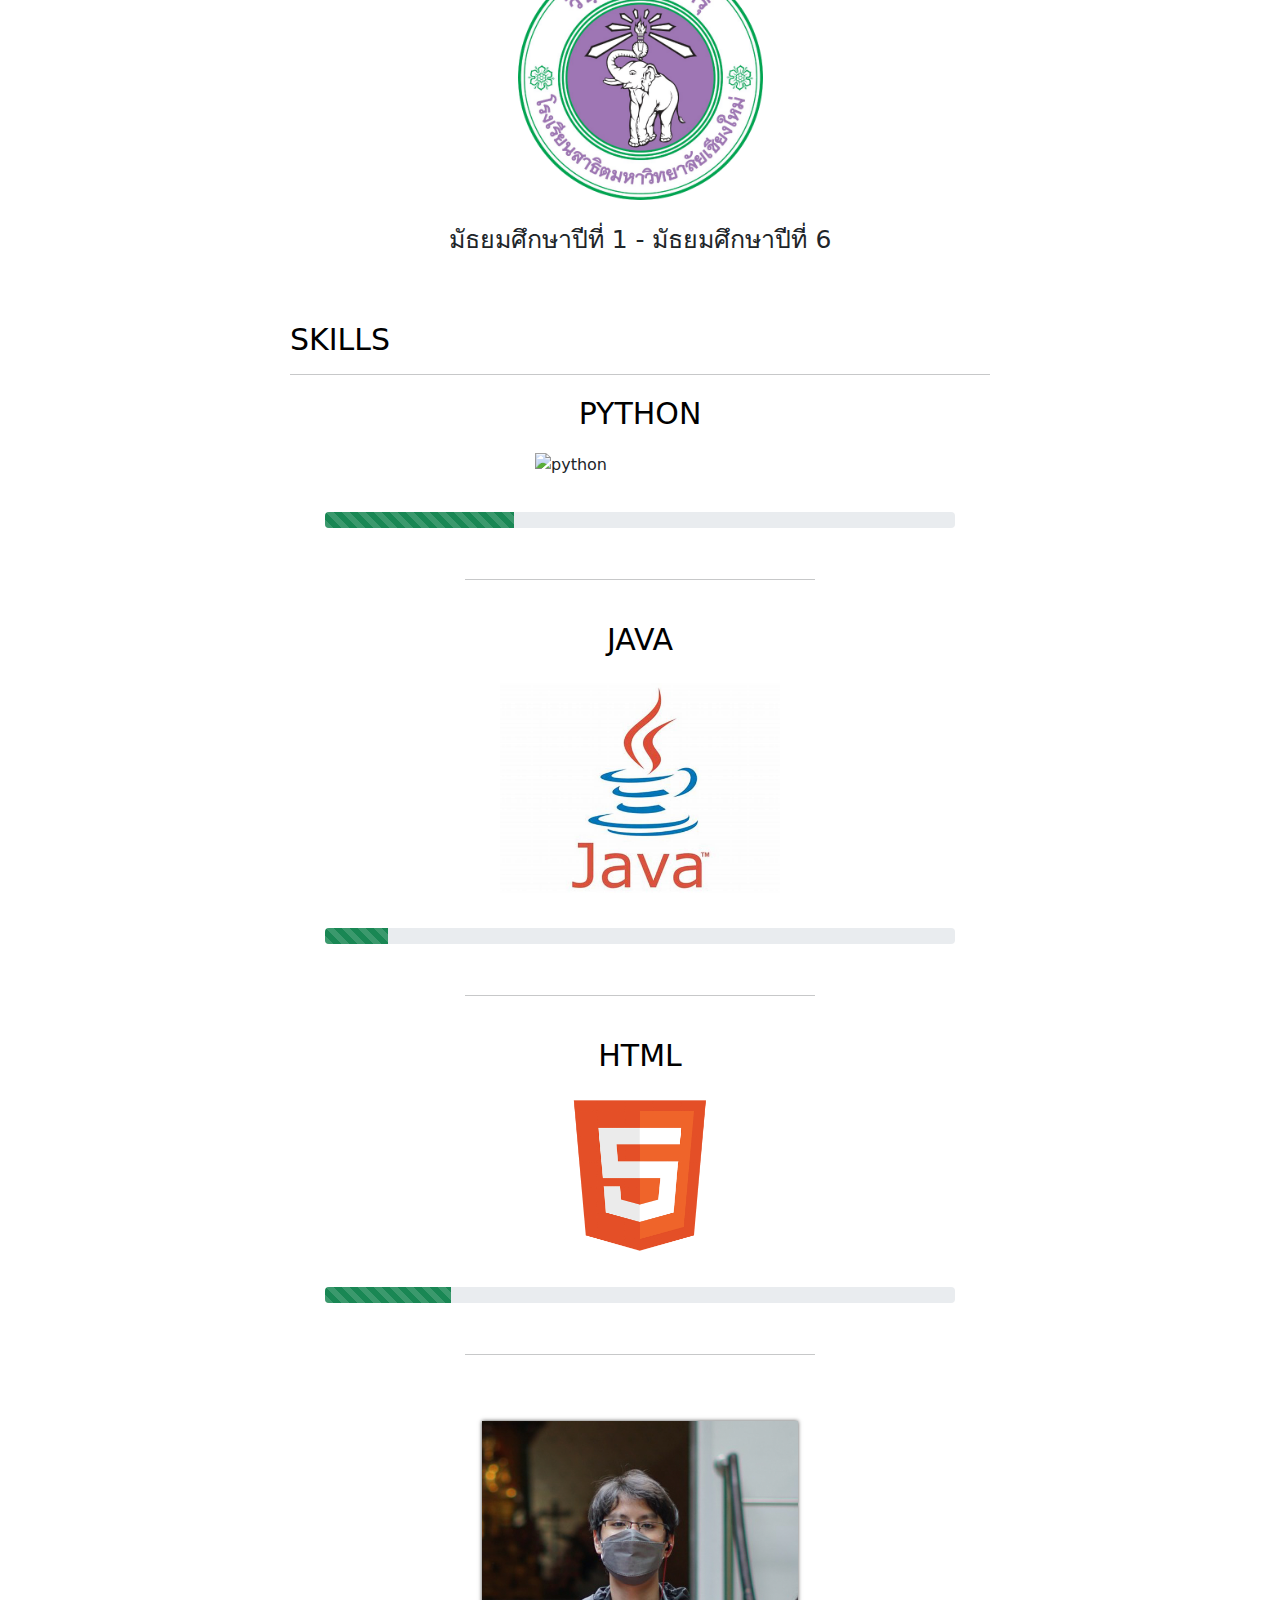
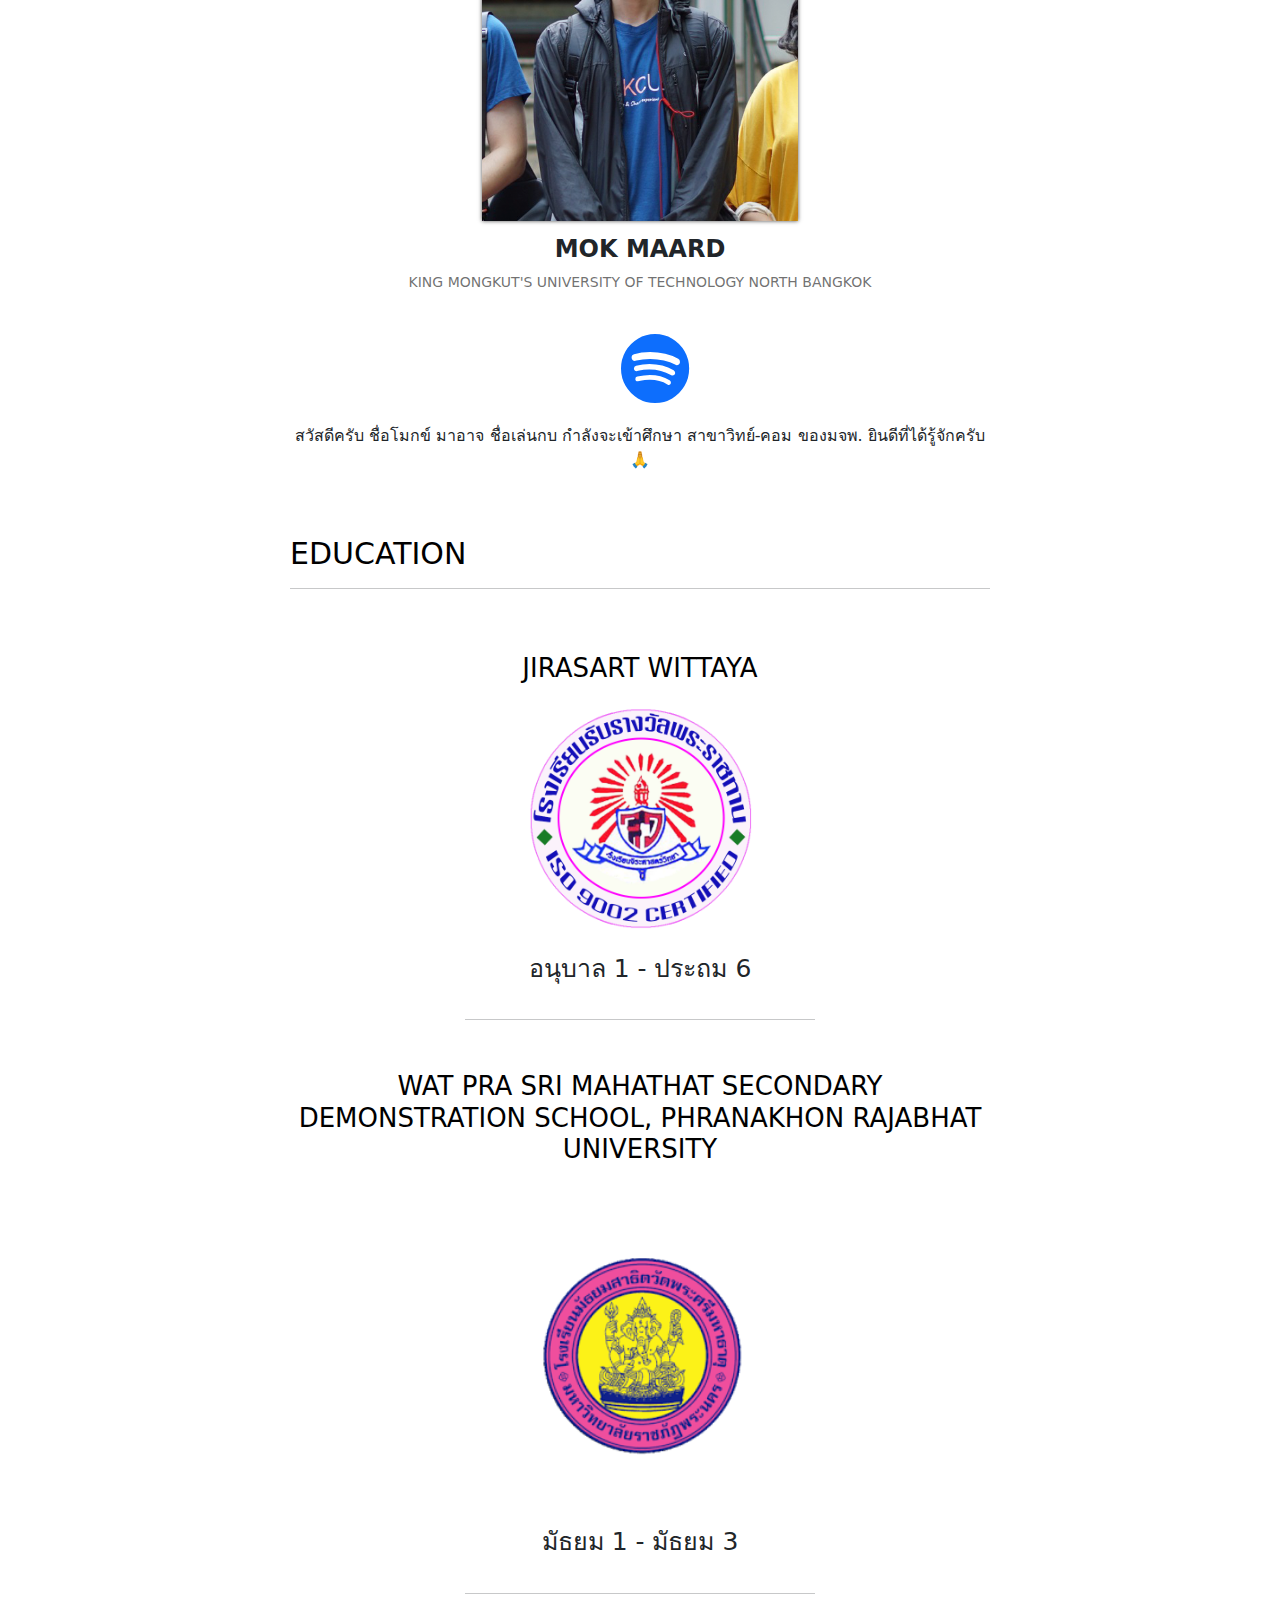
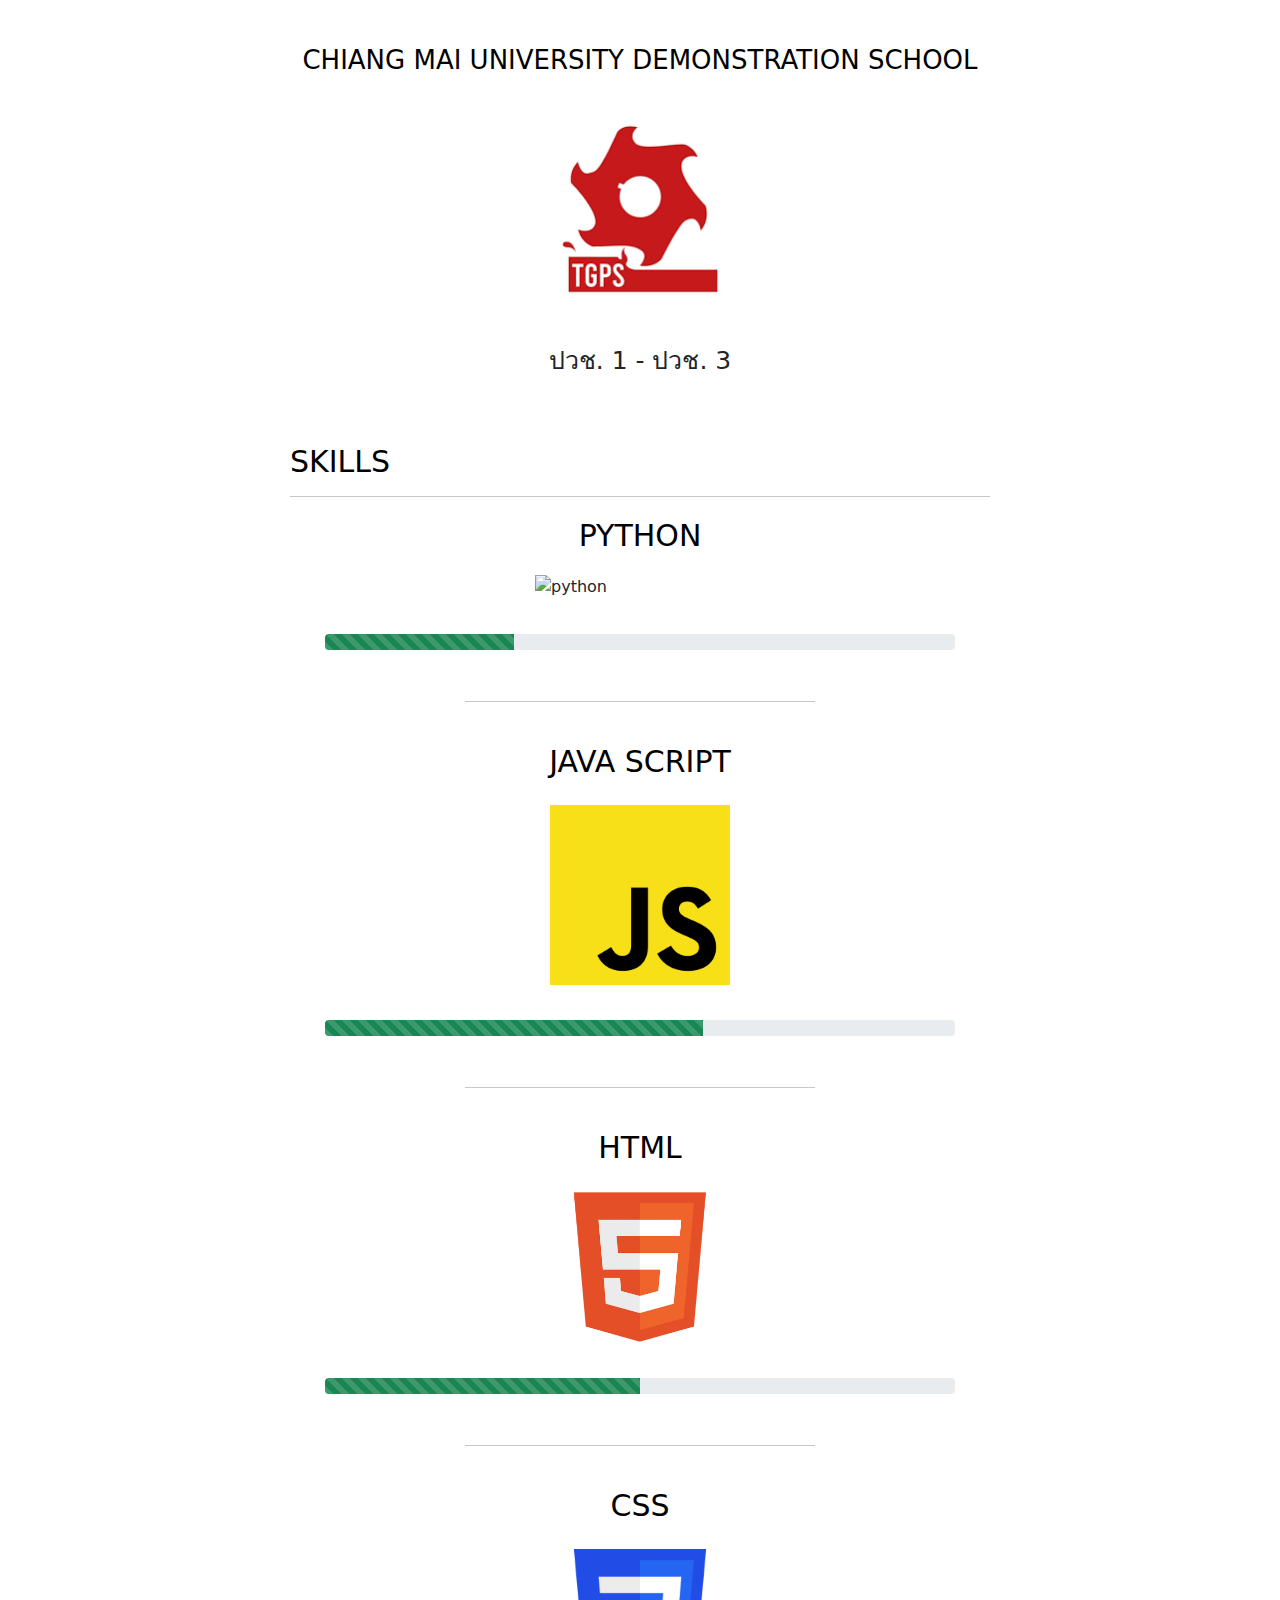
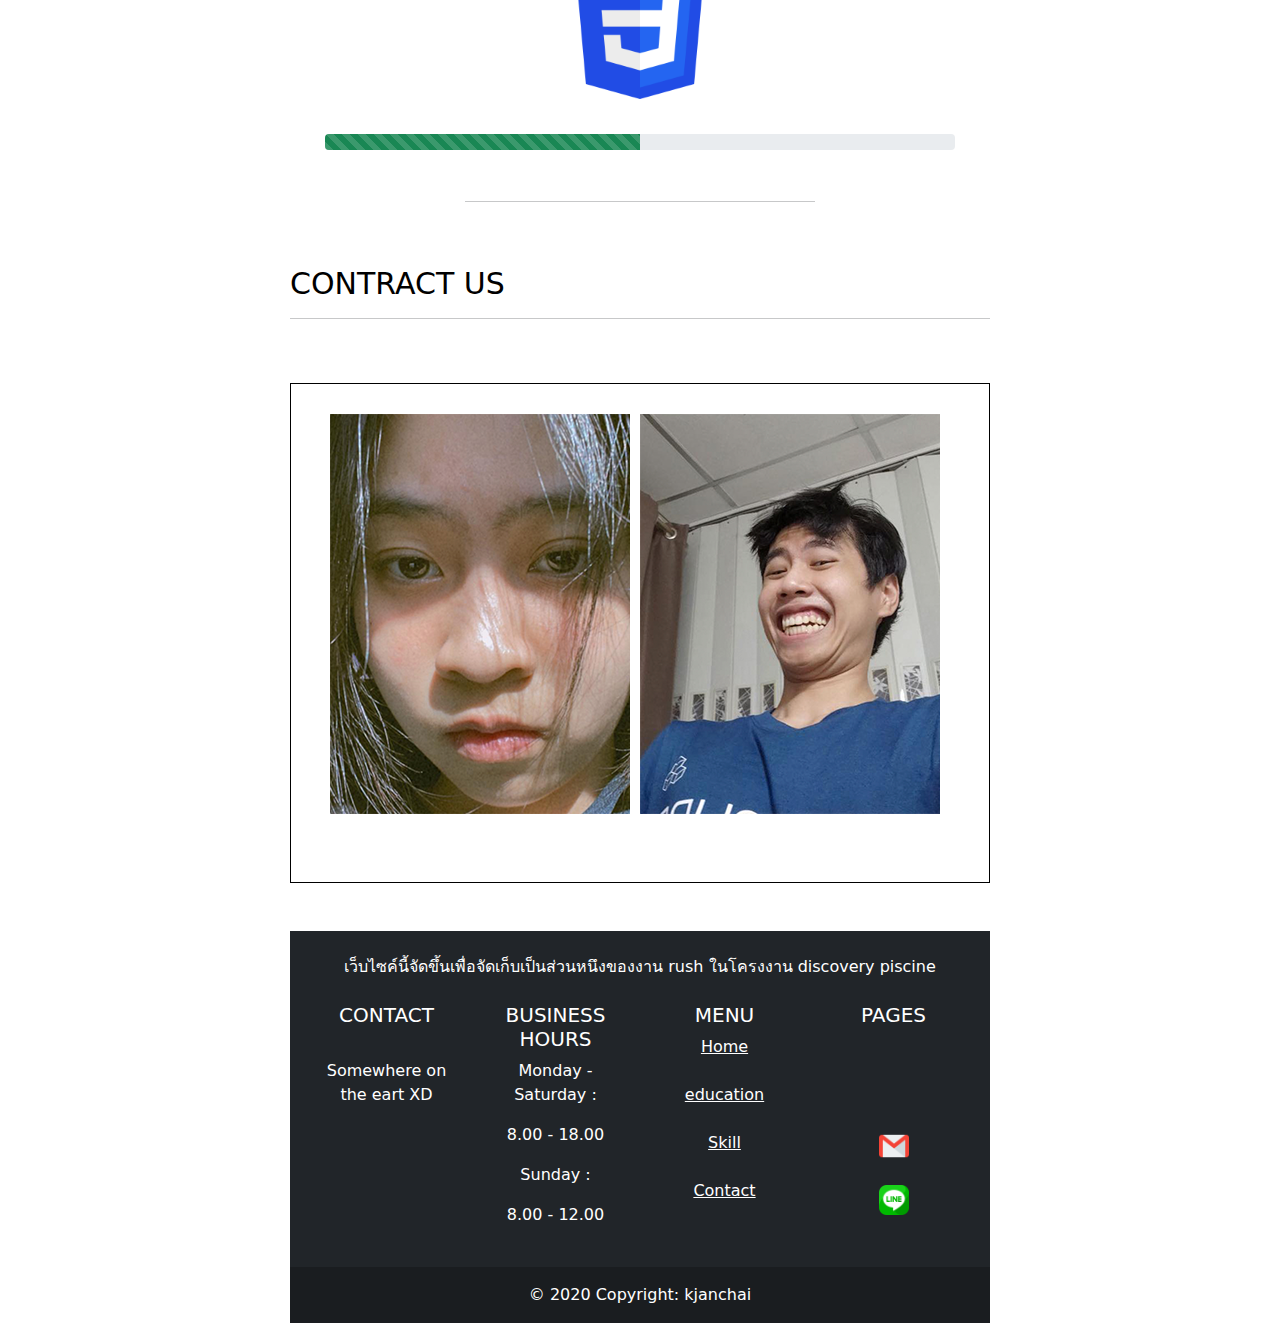
==== commit db64be56: "add" ====
--- a/index.html
+++ b/index.html
@@ -300,9 +300,9 @@
 
                                         <a href="https://www.facebook.com/mok.maard.3/"><img src="https://cdn-icons-png.flaticon.com/512/733/733547.png" alt="" class="image_in_content"></a>
 
-                                        <a href="mailto:mokmaard646@gmail.com"><img src="https://cdn-icons.flaticon.com/png/512/2875/premium/2875435.png?token=exp=1652093868~hmac=608c8c123f31a920a9323daf666ad554" alt="" class="image_in_content"></a>
-
-                                        <a href="https://line.me/ti/p/mMKPxD2Mek"><img src="https://cdn-icons.flaticon.com/png/512/2504/premium/2504922.png?token=exp=1652093886~hmac=e7890d7cd8e61474e99a78e59ee6e322" alt="" class="image_in_content"></a>
+                                        <a href="mailto:mokmaard646@gmail.com"><img src="pictures/gmail.png" alt="" class="image_in_content"></a>
+
+                                        <a href="https://line.me/ti/p/mMKPxD2Mek"><img src="pictures/line.png" alt="" class="image_in_content"></a>
                                     </td>
                                 </tr>
                             </table>
@@ -434,12 +434,12 @@
                                             <a href="#"><img src="https://cdn-icons-png.flaticon.com/512/733/733547.png " alt="" style="width: 30px;"></a><br><br>
                                         </li>
                                         <li>
-                                            <a href="#"><img src="https://cdn-icons.flaticon.com/png/512/2875/premium/2875435.png?token=exp=1652093868~hmac=608c8c123f31a920a9323daf666ad554" alt="" style="width: 30px;"></a>
+                                            <a href="#"><img src="pictures/gmail.png" alt="" style="width: 30px;"></a>
                                             <br><br>
                                         </li>
 
                                         <li>
-                                            <a href="#"><img src="https://cdn-icons.flaticon.com/png/512/2504/premium/2504922.png?token=exp=1652093886~hmac=e7890d7cd8e61474e99a78e59ee6e322" alt="" style="width: 30px;"></a>
+                                            <a href="#"><img src="pictures/line.png" alt="" style="width: 30px;"></a>
                                             <br><br>
                                         </li>
                                     </ul>
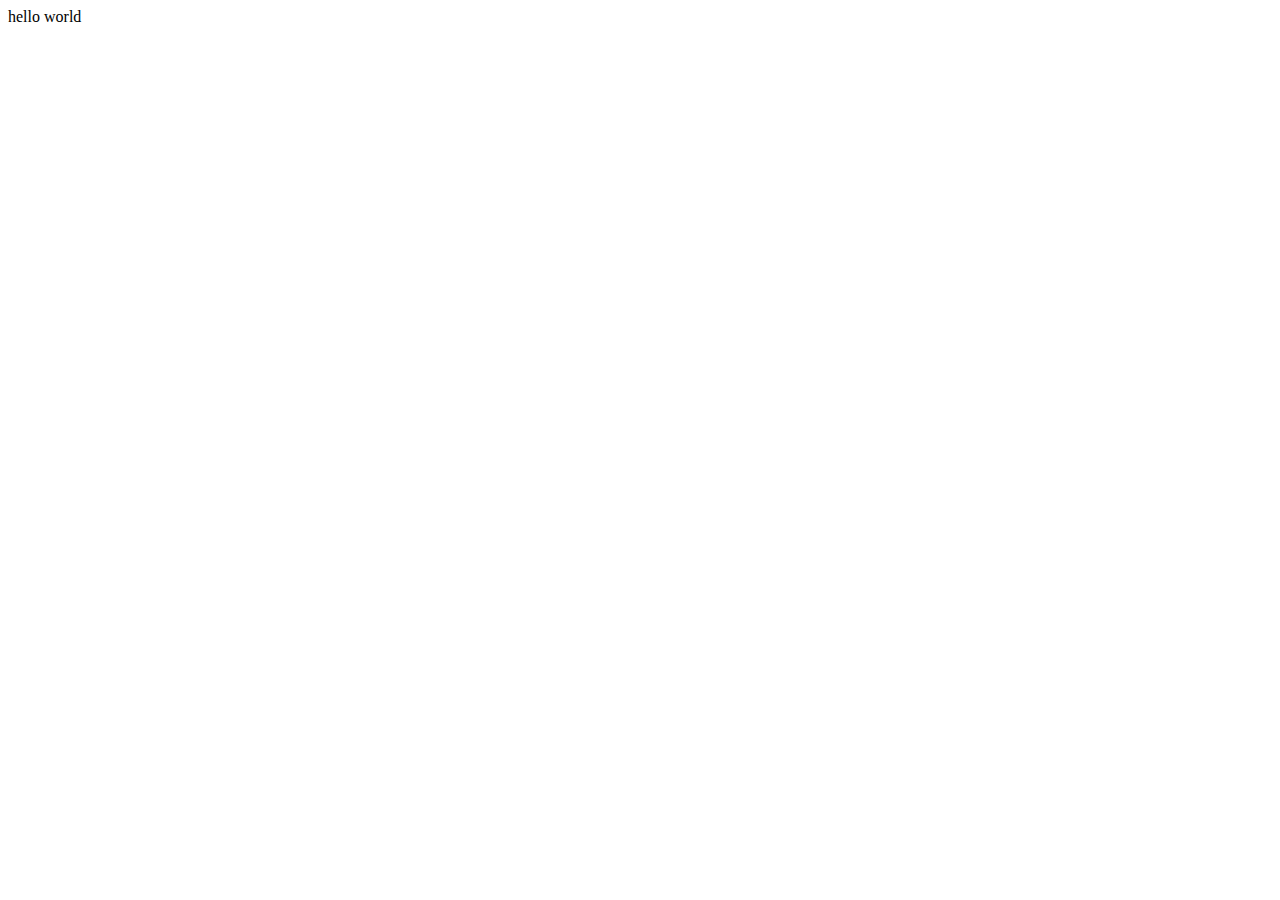
==== commit 8cc83198: "add" ====
--- a/index.html
+++ b/index.html
@@ -1,466 +1,14 @@
-<!DOCTYPE html>
 <html lang="en">
 
 <head>
     <meta charset="UTF-8">
     <meta http-equiv="X-UA-Compatible" content="IE=edge">
     <meta name="viewport" content="width=device-width, initial-scale=1.0">
-    <link href="https://cdn.jsdelivr.net/npm/bootstrap@5.1.3/dist/css/bootstrap.min.css" rel="stylesheet" integrity="sha384-1BmE4kWBq78iYhFldvKuhfTAU6auU8tT94WrHftjDbrCEXSU1oBoqyl2QvZ6jIW3" crossorigin="anonymous">
-    <script src="https://cdn.jsdelivr.net/npm/bootstrap@5.1.3/dist/js/bootstrap.bundle.min.js" integrity="sha384-ka7Sk0Gln4gmtz2MlQnikT1wXgYsOg+OMhuP+IlRH9sENBO0LRn5q+8nbTov4+1p" crossorigin="anonymous"></script>
-    <link rel="stylesheet" href="styleedit.css">
-    <link rel="stylesheet" href="<link href=" https://cdn.jsdelivr.net/npm/bootstrap@5.1.3/dist/css/bootstrap.min.css " rel="stylesheet " integrity="sha384-1BmE4kWBq78iYhFldvKuhfTAU6auU8tT94WrHftjDbrCEXSU1oBoqyl2QvZ6jIW3 " crossorigin="anonymous ">">
-    <link rel="stlyesheet" href="https://stackpath.bootstrapcdn.com/font-awesome/4.7.0/css/font-awesome.min.css">
-    <link rel="stylesheet" href="font-awesome-4.7.0/css/font-awesome.min.css">
-    <title>Rush!</title>
-    <link rel="stylesheet" href="contract_us.css">
-    <link href="https://cdn.jsdelivr.net/npm/bootstrap@5.1.3/dist/css/bootstrap.min.css" rel="stylesheet" integrity="sha384-1BmE4kWBq78iYhFldvKuhfTAU6auU8tT94WrHftjDbrCEXSU1oBoqyl2QvZ6jIW3" crossorigin="anonymous">
-    <script src="https://cdn.jsdelivr.net/npm/bootstrap@5.1.3/dist/js/bootstrap.bundle.min.js" integrity="sha384-ka7Sk0Gln4gmtz2MlQnikT1wXgYsOg+OMhuP+IlRH9sENBO0LRn5q+8nbTov4+1p" crossorigin="anonymous"></script>
-    <link rel="stylesheet" href="https://cdn.jsdelivr.net/npm/bootstrap@5.0.0-beta1/dist/css/bootstrap.min.css">
-    <link rel="stylesheet" href="bootstrap-5.1.3-dist/css/bootstrap.min.css">
+    <title>Document</title>
 </head>
 
-
 <body>
-
-
-    <section id="profile_pahm"></section>
-    <!-- Navbar  -->
-    <nav class="navbar sticky-top navbar-expand-lg navbar-dark bg-dark bg-gradient">
-        <div class="container">
-            <ul class="navbar-nav">
-                <li class="nav-item">
-                    <div class="dropdown">
-                        <p class="nav-link">Profiles</a>
-                            <div class="dropdown-content">
-                                <a href="#profile_pahm">Pahm</a> <br>
-                                <a href="#profile_Mok">Frog</a>
-                            </div>
-                    </div>
-                </li>
-
-                <li class="nav-item">
-                    <div class="dropdown">
-                        <p class="nav-link">Education</a>
-                            <div class="dropdown-content">
-                                <a href="#education_pahm">Pahm</a> <br>
-                                <a href="#education_mok">Frog</a>
-                            </div>
-                    </div>
-                </li>
-                <li class="nav-item">
-                    <div class="dropdown">
-                        <p class="nav-link">Skills</a>
-                            <div class="dropdown-content">
-                                <a href="#skill_pahm">Pahm</a> <br>
-                                <a href="#skill_mok">Frog</a>
-                            </div>
-                    </div>
-                </li>
-
-                <li class="nav-item">
-                    <a href="#contact_us" class="nav-link">Contact</a>
-                </li>
-            </ul>
-        </div>
-    </nav>
-
-
-    <div class="headlogo">
-        <img class="logo" src="https://www.42bangkok.com/wp-content/uploads/2020/02/42bangkok-logo-right.svg" alt="logo">
-    </div>
-    <!--pahm-->
-    <div class="gotop">
-        <a href="#profile_pahm"><button type="button" class="btn btn-dark">TOP</button></a>
-    </div>
-    <div class="content">
-        <img class="plam" src="https://th.bing.com/th/id/OIP.snCpP8xFhA1BZEVXyjmP-gHaF5?pid=ImgDet&rs=1" alt="plam">
-        <h1 class="namep">Kanokwan Janchai</h1>
-        <span class="study">Chiang Mai University Demonstration School</span>
-        <div class="social-img">
-            <ul style="text-align: center;">
-                <a href="#" target="_blank"><i class="fa fa-spotify fa-5x" aria-hidden="true"></i></a>
-            </ul>
-        </div>
-        <section id="education_pahm"></section>
-        <p class="biop">
-            Lorem ipsum dolor sit amet consectetur adipisicing elit. Similique facere rem consequatur libero esse, exercitationem illum iure inventore quo delectus blanditiis, ad architecto minus. Itaque dolorum expedita blanditiis eveniet dolorem.
-        </p>
-
-        <br> <br>
-
-        <h1 class="educ">Education</h1>
-        <hr>
-        <br>
-
-        <div class="education">
-            <h2 class="textkd">Suandek Chiangmai School</h2>
-            <img class="kindergarten" src="pictures/downloadanub.jpg" alt="suandek">
-            <p class="anub">เตรียมอนุบาล 2 - อนุบาล 2</p>
-            <div class="x">
-                <hr width="500px" align="center">
-            </div>
-            <h3 class="textprim">Sacred Heart College</h3>
-            <img class="primary" src="pictures/download.png" alt="sc">
-            <p class="prim">อนุบาล 3 - ประถมศึกษาปีที่ 6</p>
-            <div class="x">
-                <hr style="width:50%;">
-            </div>
-            <h4 class="textsec">Chiang Mai University Demonstration School</h4>
-            <img class="secondary" src="pictures/logo_satit.png" alt="st">
-            <section id="skill_pahm"></section>
-            <p class="sec">มัธยมศึกษาปีที่ 1 - มัธยมศึกษาปีที่ 6</p>
-        </div>
-
-
-        <br><br>
-        <h5 class="headskill">Skills</h5>
-        <hr>
-        <div class="Skill">
-            <h6 class="pyt">Python</h6>
-            <img class="pytlogo" src="https://upload.wikimedia.org/wikipedia/commons/c/c3/Python-logo-notext.svg" alt="python">
-            <div class="progress">
-                <div class="progress-bar progress-bar-striped bg-success" role="progressbar" style="width: 30%" aria-valuenow="10" aria-valuemin="0" aria-valuemax="100"></div>
-            </div>
-            <div class="x">
-                <hr style="width:50%;">
-            </div>
-            <h7 class="jv">Java</h7>
-            <img class="jvlogo" src="pictures/java_logo.jpg" alt="java">
-            <div class="progress">
-                <div class="progress-bar progress-bar-striped bg-success" role="progressbar" style="width: 10%" aria-valuenow="10" aria-valuemin="0" aria-valuemax="100"></div>
-            </div>
-            <div class="x">
-                <hr style="width:50%;">
-            </div>
-            <h8 class="html">HTML</h8>
-            <img class="htmllogo" src="pictures/html_logo.png" alt="html">
-            <div class="progress">
-                <div class="progress-bar progress-bar-striped bg-success" role="progressbar" style="width: 20%" aria-valuenow="10" aria-valuemin="0" aria-valuemax="100"></div>
-            </div>
-            <div class="x">
-                <hr style="width:50%;">
-                <section id="profile_Mok"></section>
-            </div>
-        </div>
-
-
-        <!--Mok-->
-        <div class="content">
-
-            <img class="plam" src="pictures/mok_gobrrrrr.jpg.png" alt="plam" height="400px">
-            <h1 class="namep">Mok Maard</h1>
-            <span class="study">King Mongkut's University of Technology North Bangkok</span>
-            <div class="social-img">
-
-                <ul style="text-align: center;">
-                    <section id="education_mok"></section>
-                    <a href="#" target="_blank"><i class="fa fa-spotify fa-5x" aria-hidden="true"></i></a>
-
-                </ul>
-
-            </div>
-
-            <p class="biop">
-                สวัสดีครับ ชื่อโมกข์ มาอาจ ชื่อเล่นกบ กำลังจะเข้าศึกษา สาขาวิทย์-คอม ของมจพ. ยินดีที่ได้รู้จักครับ 🙏
-            </p>
-            <br>
-            <br>
-
-            <h1 class="educ">Education</h1>
-            <hr>
-            <br>
-            <br>
-            <div class="education">
-                <h2 class="textkd">JIRASART WITTAYA</h2>
-                <img class="kindergarten" src="pictures/jirasart_withaya.png" alt="suandek" width="224px">
-                <p class="anub">อนุบาล 1 - ประถม 6</p>
-                <div class="x">
-                    <hr style="width:50%;">
-                </div>
-                <h3 class="textprim">Wat Pra Sri Mahathat Secondary Demonstration School, Phranakhon Rajabhat University</h3>
-                <img class="primary" src="pictures/pm_go_brrrrrrrrrrrrrrrrrrrrrr.png" alt="sc" width="224px">
-                <p class="prim">มัธยม 1 - มัธยม 3</p>
-                <div class="x">
-                    <hr style="width:50%;">
-                </div>
-                <h4 class="textsec">Chiang Mai University Demonstration School</h4>
-                <img class="secondary" src="pictures/YANG_mai_dai_non.png" alt="st" width="224px">
-                <section id="skill_mok"></section>
-                <p class="sec">ปวช. 1 - ปวช. 3</p>
-
-            </div>
-
-
-
-
-            <br><br>
-            <h5 class="headskill">Skills</h5>
-            <hr>
-            <div class="Skill">
-                <h6 class="pyt">Python</h6>
-                <img class="pytlogo" src="https://upload.wikimedia.org/wikipedia/commons/c/c3/Python-logo-notext.svg" alt="python">
-                <div class="progress">
-                    <div class="progress-bar progress-bar-striped bg-success" role="progressbar" style="width: 30%" aria-valuenow="10" aria-valuemin="0" aria-valuemax="100"></div>
-                </div>
-                <div class="x">
-                    <hr style="width:50%;">
-                </div>
-                <h7 class="jv">Java Script</h7>
-                <img class="jvlogo" src="pictures/java_go_brrrrrrrrrrrrrrrr.png" alt="java" width="180px">
-                <div class="progress">
-                    <div class="progress-bar progress-bar-striped bg-success" role="progressbar" style="width: 60%" aria-valuenow="10" aria-valuemin="0" aria-valuemax="100"></div>
-                </div>
-                <div class="x">
-                    <hr style="width:50%;">
-                </div>
-                <h8 class="html">HTML</h8>
-                <img class="htmllogo" src="pictures/html_logo.png" alt="html">
-                <div class="progress">
-                    <div class="progress-bar progress-bar-striped bg-success" role="progressbar" style="width: 50%" aria-valuenow="10" aria-valuemin="0" aria-valuemax="100"></div>
-                </div>
-                <div class="x">
-                    <hr style="width:50%;">
-                </div>
-                <h8 class="html">CSS</h8>
-                <img class="htmllogo" src="pictures/css_gobrrrrrrrrrrr.png" alt="html" width="150px">
-
-                <div class="progress">
-                    <div class="progress-bar progress-bar-striped bg-success" role="progressbar" style="width: 50%" aria-valuenow="10" aria-valuemin="0" aria-valuemax="100"></div>
-                </div>
-                <div class="x">
-                    <hr style="width:50%;">
-                    <section id="contact_us"></section>
-                </div>
-
-            </div>
-
-            <br><br>
-
-
-            <h5 class="headskill">contract us</h5>
-            <hr>
-            <br><br>
-            <div class="background">
-                <div class="justify">
-                    <!--pham-->
-                    <div class="content_img">
-                        <img src="pictures/pham_contact_us.jpg.png" alt="">
-                        <div>
-                            <table>
-                                <tr>
-                                    <td>
-                                        <p class="text">Kanokwan Janchai</p>
-                                    </td>
-
-                                </tr>
-                                <tr>
-                                    <td>
-                                        <p class="text">Mathematics-Science Programme Student</p>
-                                    </td>
-
-                                </tr>
-                                <tr style="display: flex; justify-content: space-around">
-                                    <td>
-                                        <a href="https://www.instagram.com/kpm.47/"><img src="https://cdn-icons-png.flaticon.com/512/2111/2111463.png" alt="" class="image_in_content"></a>
-
-                                        <a href="https://www.facebook.com/plam.knw"><img src="https://cdn-icons-png.flaticon.com/512/733/733547.png" alt="" class="image_in_content"></a>
-
-                                        <a href="mailto:kanokwanplam89@gmail.com"><img src="pictures/gmail.png" alt="" class="image_in_content"></a>
-
-                                        <a href="https://line.me/ti/p/YTniRaGRrG"><img src="pictures/line.png" alt="" class="image_in_content"></a>
-                                    </td>
-                                </tr>
-                            </table>
-                        </div>
-
-                    </div>
-
-
-                    <!--Mok-->
-
-                    <div class="content_img">
-                        <img src="pictures/mok_contact_us.jpg.png" alt="">
-                        <div>
-                            <table>
-                                <tr>
-                                    <td>
-                                        <p class="text">Mok Maard</p>
-                                    </td>
-
-                                </tr>
-                                <tr>
-                                    <td>
-                                        <p class="text">Com-Sci Student</p>
-                                    </td>
-
-                                </tr>
-                                <tr style="display: flex; justify-content: space-around">
-                                    <td>
-                                        <a href="https://www.instagram.com/maardmok/"><img src="https://cdn-icons-png.flaticon.com/512/2111/2111463.png" alt="" class="image_in_content"></a>
-
-                                        <a href="https://www.facebook.com/mok.maard.3/"><img src="https://cdn-icons-png.flaticon.com/512/733/733547.png" alt="" class="image_in_content"></a>
-
-                                        <a href="mailto:mokmaard646@gmail.com"><img src="pictures/gmail.png" alt="" class="image_in_content"></a>
-
-                                        <a href="https://line.me/ti/p/mMKPxD2Mek"><img src="pictures/line.png" alt="" class="image_in_content"></a>
-                                    </td>
-                                </tr>
-                            </table>
-                        </div>
-                    </div>
-                </div>
-            </div>
-
-
-            <br>
-            <br>
-
-
-
-
-            <!-- Footer -->
-            <footer class="bg-dark text-center text-white">
-                <!-- Grid container -->
-                <div class="container p-4">
-
-
-                    <!-- Section: Form -->
-                    <section class="">
-                        <form action="">
-                            <!--Grid row-->
-                            <div class="row d-flex justify-content-center">
-                                <!--Grid column-->
-                                <div class="col-auto">
-
-                                </div>
-                                <!--Grid column-->
-
-                                <!--Grid column-->
-                                <div class="col-md-5 col-12">
-
-                                </div>
-                                <!--Grid column-->
-
-                                <!--Grid column-->
-                                <div class="col-auto">
-                                    <!-- Submit button -->
-
-                                </div>
-                                <!--Grid column-->
-                            </div>
-                            <!--Grid row-->
-                        </form>
-                    </section>
-
-                    <section class="mb-4">
-                        <p>
-                            เว็บไซค์นี้จัดขึ้นเพื่อจัดเก็บเป็นส่วนหนึงของงาน rush ในโครงงาน discovery piscine
-                        </p>
-                    </section>
-                    <!-- Section: Text -->
-
-                    <!-- Section: Links -->
-                    <section class="">
-                        <div class="">
-                            <!--Grid row-->
-                            <div class="row">
-                                <!--Grid column-->
-                                <div class="col-lg-3 col-md-6 mb-4 mb-md-0">
-                                    <h5 class="text-uppercase">Contact</h5>
-
-                                    <ul class="list-unstyled mb-0">
-                                        <br>
-                                        <li>
-                                            <p>Somewhere on the eart XD</p>
-                                        </li>
-                                    </ul>
-                                </div>
-                                <!--Grid column-->
-
-                                <!--Grid column-->
-                                <div class="col-lg-3 col-md-6 mb-4 mb-md-0">
-                                    <h5 class="text-uppercase">Business Hours</h5>
-
-                                    <ul class="list-unstyled mb-0">
-                                        <li>
-                                            <p>Monday - Saturday :</p>
-                                        </li>
-                                        <li>
-                                            <p> 8.00 - 18.00</p>
-                                        </li>
-                                        <li>
-                                            <p> Sunday :</p>
-                                        </li>
-                                        <li>
-                                            <p> 8.00 - 12.00</p>
-                                        </li>
-                                    </ul>
-                                </div>
-                                <!--Grid column-->
-
-                                <!--Grid column-->
-                                <div class="col-lg-3 col-md-6 mb-4 mb-md-0">
-                                    <h5 class="text-uppercase">Menu</h5>
-
-                                    <ul class="list-unstyled mb-0">
-                                        <li>
-                                            <a href="#Home" class="text-white">Home</a>
-                                        </li>
-                                        <br>
-                                        <li class="nav-item">
-                                            <a href="#education" class="text-white">education</a>
-                                        </li>
-                                        <br>
-                                        <li class="nav-item">
-                                            <a href="#sectionSkill" class="text-white">Skill</a>
-                                        </li>
-                                        <br>
-
-                                        <li class="nav-item">
-                                            <a href="#section1" class="text-white">Contact</a>
-                                        </li>
-                                        <br>
-                                    </ul>
-
-                                </div>
-                                <div class="col-lg-3 col-md-6 mb-4 mb-md-0">
-                                    <h5 class="text-uppercase">pages</h5>
-
-                                    <ul class="list-unstyled mb-0">
-                                        <li>
-                                            <a href="#"><img src="https://cdn-icons-png.flaticon.com/512/2111/2111463.png" alt="" style="width: 30px;"></a> <br><br>
-                                        </li>
-                                        <li>
-                                            <a href="#"><img src="https://cdn-icons-png.flaticon.com/512/733/733547.png " alt="" style="width: 30px;"></a><br><br>
-                                        </li>
-                                        <li>
-                                            <a href="#"><img src="pictures/gmail.png" alt="" style="width: 30px;"></a>
-                                            <br><br>
-                                        </li>
-
-                                        <li>
-                                            <a href="#"><img src="pictures/line.png" alt="" style="width: 30px;"></a>
-                                            <br><br>
-                                        </li>
-                                    </ul>
-                                </div>
-
-                                <!--Grid column-->
-
-
-                    </section>
-                    <!-- Section: Links -->
-                    </div>
-                    <!-- Grid container -->
-
-                    <!-- Copyright -->
-                    <div class="text-center p-3" style="background-color: rgba(0, 0, 0, 0.2);">
-                        © 2020 Copyright: kjanchai
-                    </div>
-                    <!-- Copyright -->
-            </footer>
-            <!-- Footer -->
-
+    <p>hello world</p>
 </body>
 
 </html>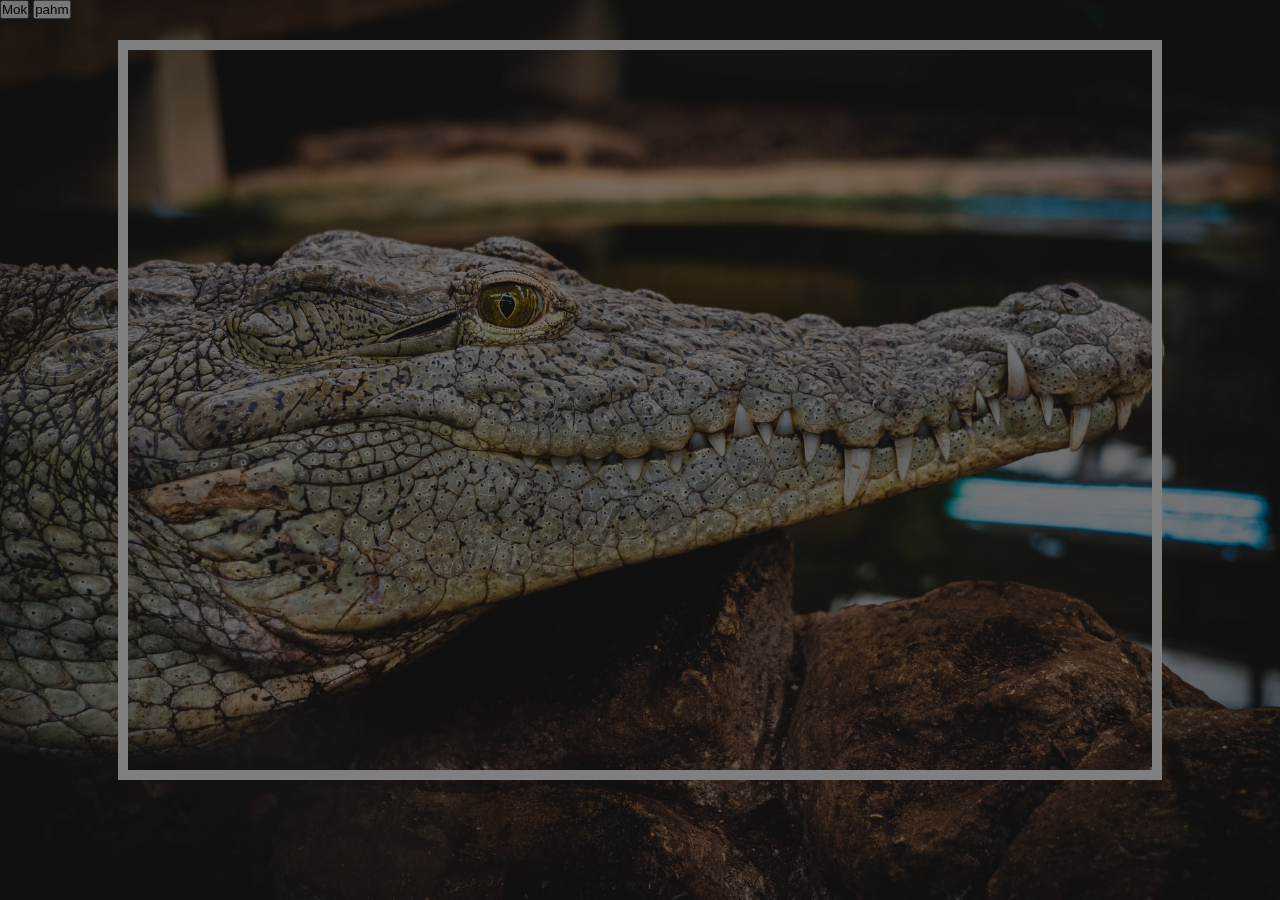
==== commit 8029c66e: "add" ====
--- a/index.html
+++ b/index.html
@@ -4,11 +4,19 @@
     <meta charset="UTF-8">
     <meta http-equiv="X-UA-Compatible" content="IE=edge">
     <meta name="viewport" content="width=device-width, initial-scale=1.0">
+    <link rel="stylesheet" href="index.css">
     <title>Document</title>
 </head>
 
 <body>
-    <p>hello world</p>
+    <div class="bg">
+        <div class="just">
+            <div class="box"></div>
+        </div>
+        <a href="mok/mok.html"><button>Mok</button></a>
+        <a href="pahm/pahm.html"><button>pahm</button></a>
+    </div>
+
 </body>
 
 </html>--- a/index.css
+++ b/index.css
@@ -0,0 +1,28 @@
+* {
+    margin: 0;
+    padding: 0;
+}
+
+.bg {
+    background: #fff url(pictures_for_home/coc.jpg) no-repeat fixed center;
+    background-size: cover;
+    height: 100%;
+    width: 100%;
+    filter: brightness(50%);
+    margin: 0;
+    padding: 0;
+    position: relative;
+}
+
+.box {
+    position: absolute;
+    border: 10px solid white;
+    width: 80%;
+    height: 80vh;
+    margin: 40px;
+}
+
+.just {
+    display: flex;
+    justify-content: center;
+}